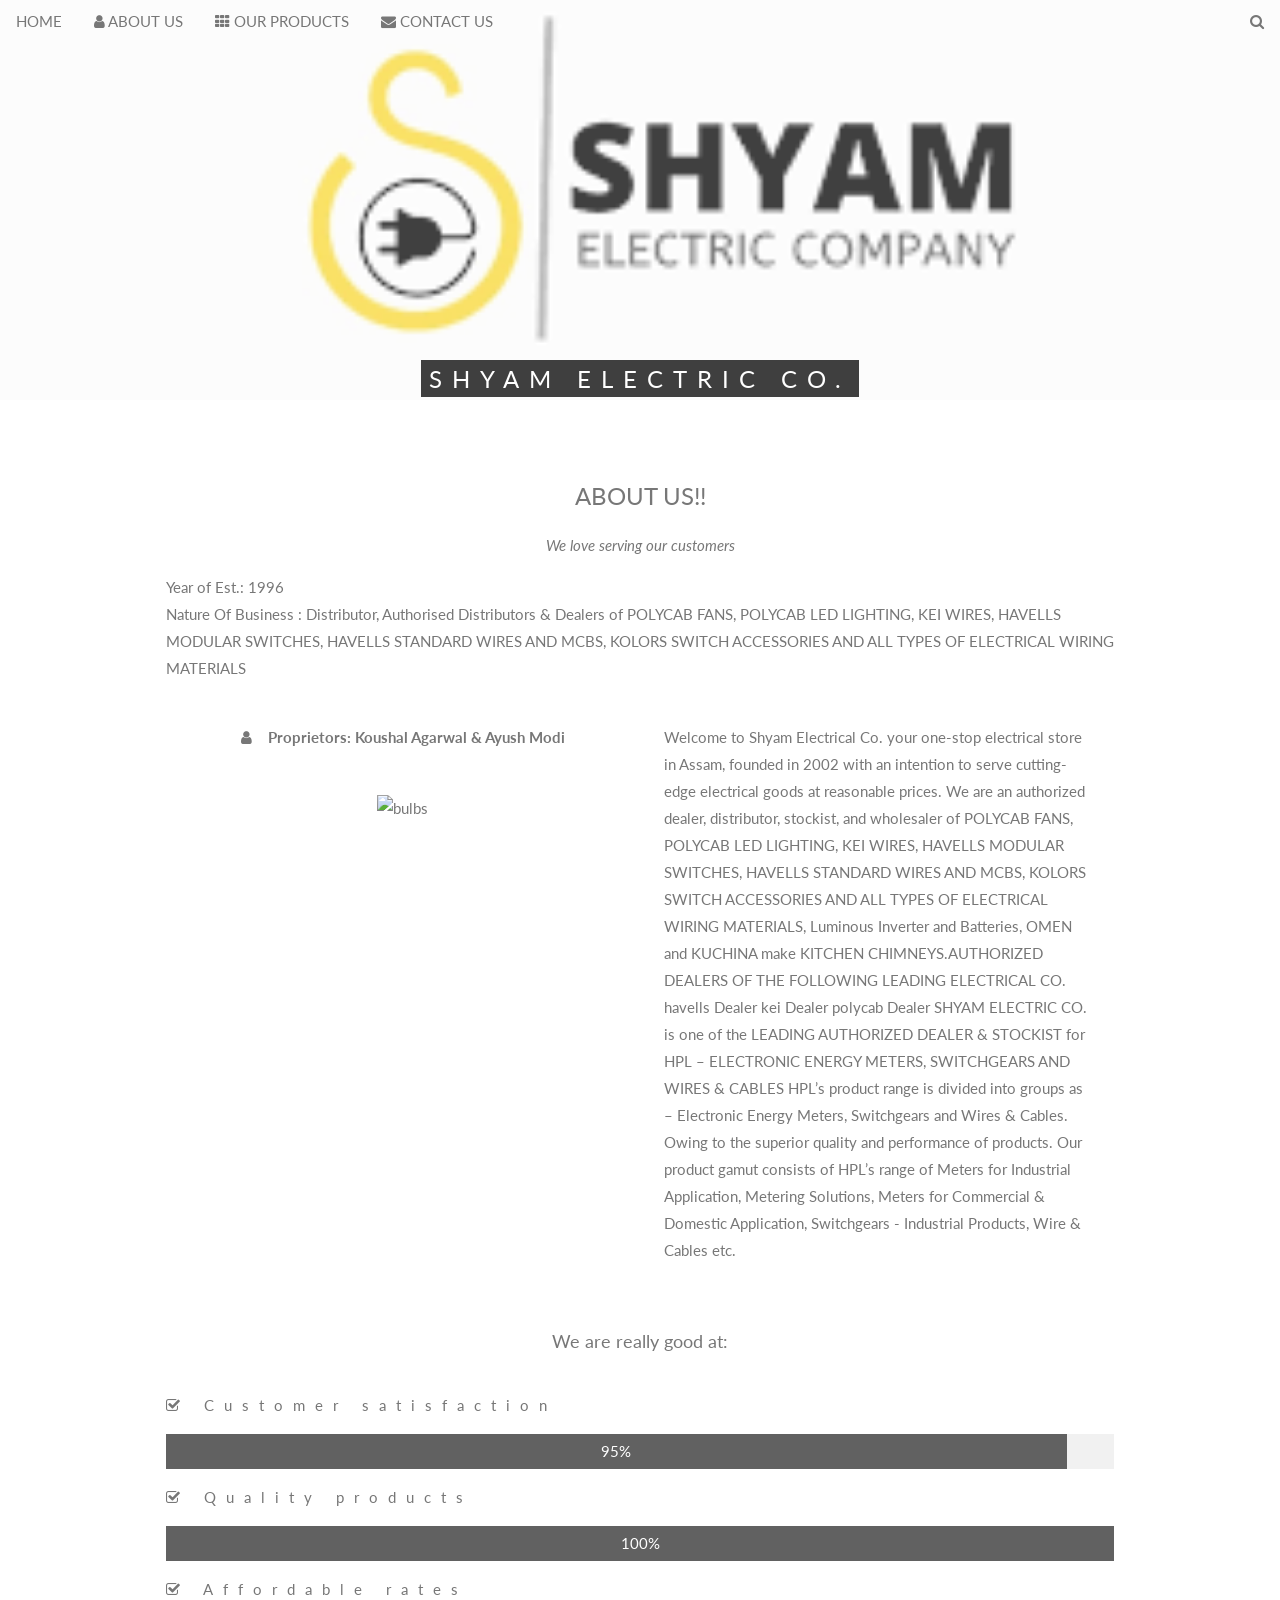
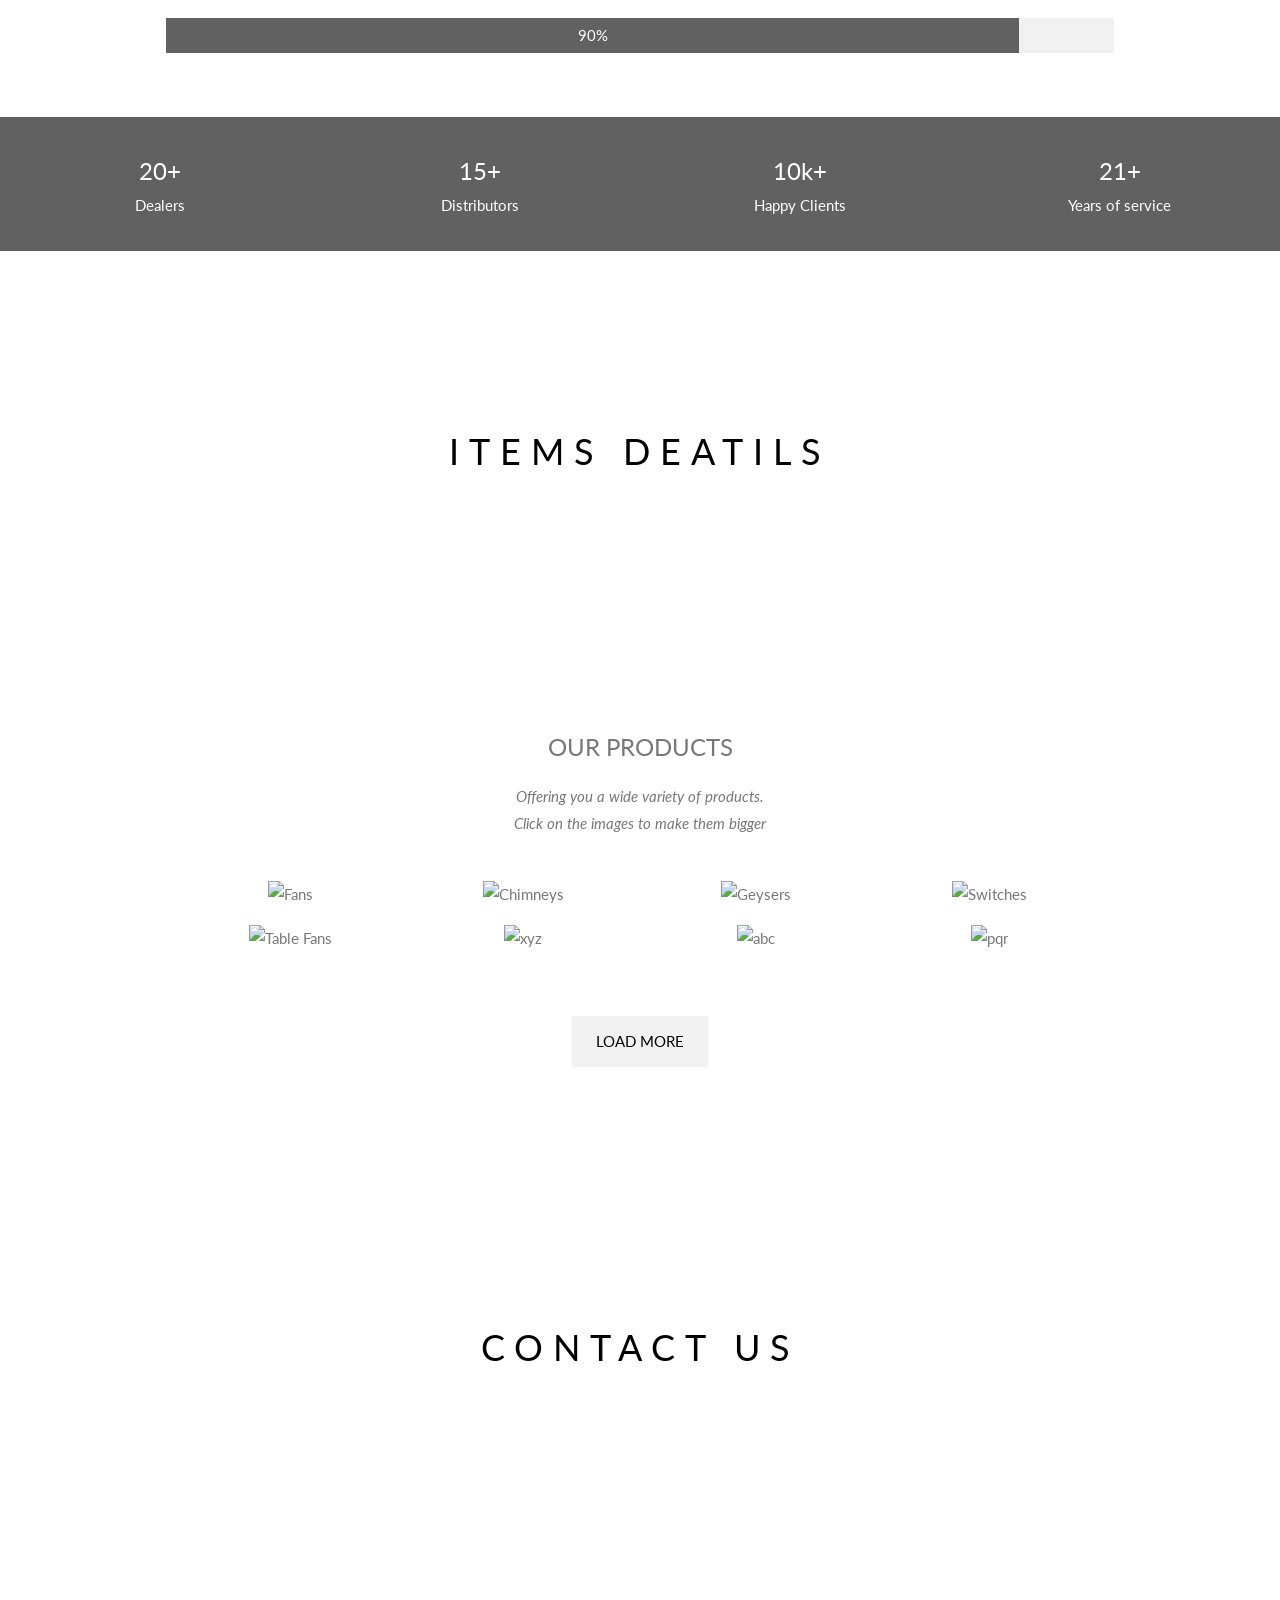
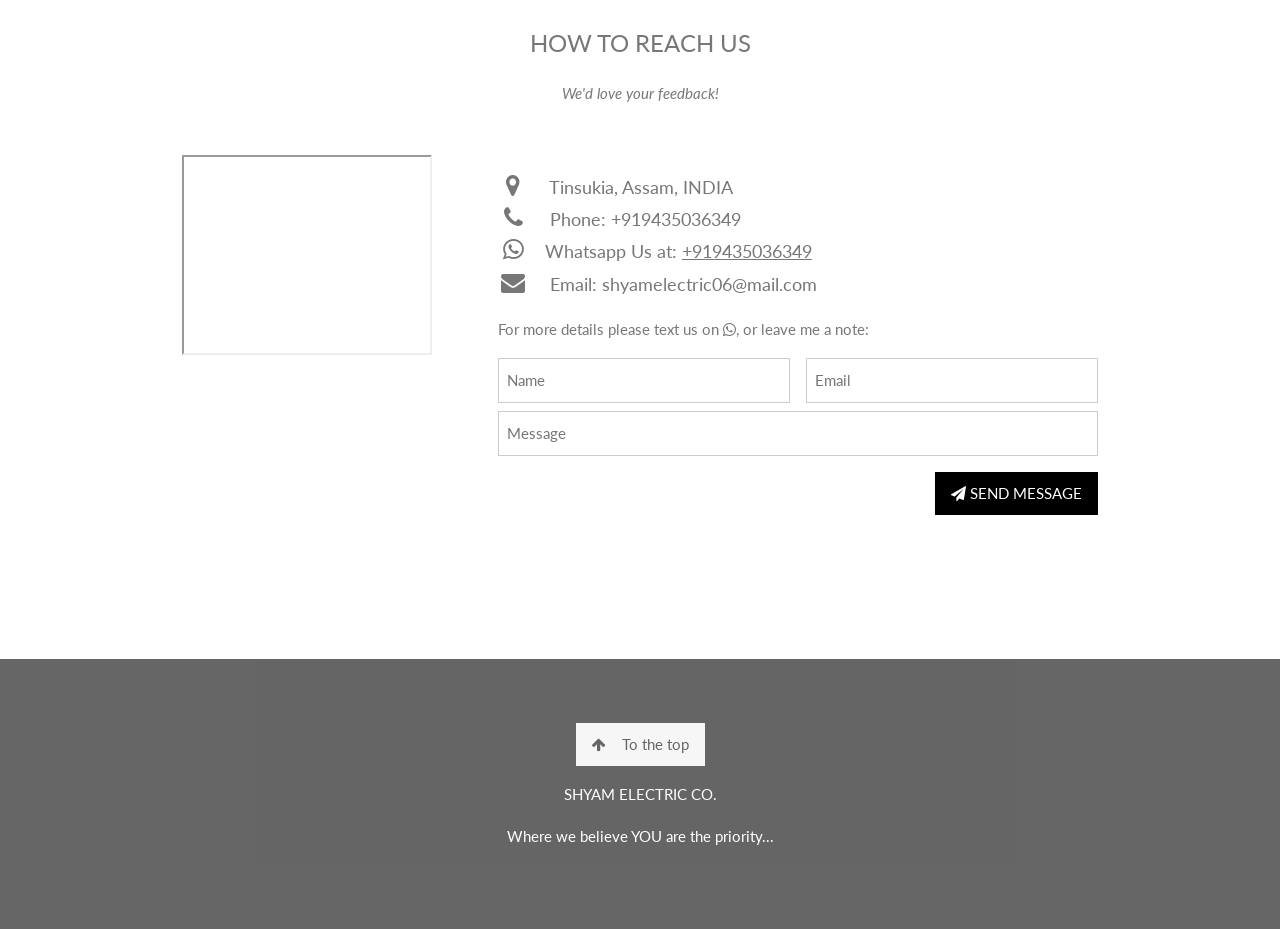
==== index.html @ befeb27e "Add files via upload" ====
<!DOCTYPE html>
<html>
<title>SHYAM ELECTRIC CO.</title>
<meta charset="UTF-8">
<meta name="viewport" content="width=device-width, initial-scale=1">
<link rel="stylesheet" href="https://www.w3schools.com/w3css/4/w3.css">
<link rel="stylesheet" href="https://fonts.googleapis.com/css?family=Lato">
<link rel="stylesheet" href="https://cdnjs.cloudflare.com/ajax/libs/font-awesome/4.7.0/css/font-awesome.min.css">
<style>
body,h1,h2,h3,h4,h5,h6 {font-family: "Lato", sans-serif;}
body, html {
  height: 100%;
  color: #777;
  line-height: 1.8;
}
.bgimg-1, .bgimg-2, .bgimg-3 {
  background-attachment: fixed;
  position: relative;
  background-position: center;
  background-repeat: no-repeat;
  background-size: cover;
}
.bgimg-1 {
  background-image: url('[data-uri]');
  min-height: 100%;
}
.bgimg-2 {
  background-image: url("https://images.unsplash.com/photo-1565608438257-fac3c27beb36?ixid=MnwxMjA3fDB8MHxzZWFyY2h8MXx8ZWxlY3RyaWNhbHxlbnwwfHwwfHw%3D&ixlib=rb-1.2.1&w=1000&q=80");
  min-height: 400px;
}
.bgimg-3 {
  background-image: url("https://image.shutterstock.com/image-illustration/hanging-contact-us-symbols-front-260nw-1037046826.jpg");
  min-height: 340px;
}

.w3-wide {letter-spacing: 10px;}
.w3-hover-opacity {cursor: pointer;}
@media only screen and (max-device-width: 1600px) {
  .bgimg-1, .bgimg-2, .bgimg-3 {
    background-attachment: scroll;
    min-height: 400px;
  }
}
</style>
<body>
<div class="w3-top">
  <div class="w3-bar" id="myNavbar">
    <a class="w3-bar-item w3-button w3-hover-black w3-hide-medium w3-hide-large w3-right" href="javascript:void(0);" onclick="toggleFunction()" title="Toggle Navigation Menu">
      <i class="fa fa-bars"></i>
    </a>
    <a href="#home" class="w3-bar-item w3-button">HOME</a>
    <a href="#about" class="w3-bar-item w3-button w3-hide-small"><i class="fa fa-user"></i> ABOUT US</a>
    <a href="#products" class="w3-bar-item w3-button w3-hide-small"><i class="fa fa-th"></i> OUR PRODUCTS</a>
    <a href="#contact" class="w3-bar-item w3-button w3-hide-small"><i class="fa fa-envelope"></i> CONTACT US</a>
    <a href="#" class="w3-bar-item w3-button w3-hide-small w3-right w3-hover-red">
      <i class="fa fa-search"></i>
    </a>
  </div>
  <div id="navDemo" class="w3-bar-block w3-white w3-hide w3-hide-large w3-hide-medium">
    <a href="#about" class="w3-bar-item w3-button" onclick="toggleFunction()">ABOUT US</a>
    <a href="#products" class="w3-bar-item w3-button" onclick="toggleFunction()">OUR PRODUCTS</a>
    <a href="#contact" class="w3-bar-item w3-button" onclick="toggleFunction()">CONTACT US</a>
    <a href="#" class="w3-bar-item w3-button">SEARCH</a>
  </div>
</div>
<div class="bgimg-1 w3-display-container w3-opacity-min" id="home">
  <div class="w3-display-bottommiddle" style="white-space:nowrap;">
    <span class="w3-center w3-padding-small w3-black w3-xlarge w3-wide w3-animate-opacity-min">SHYAM <span class="w3-hide-small">ELECTRIC</span> CO.</span>
  </div>
</div>
<div class="w3-content w3-container w3-padding-64" id="about">
  <h3 class="w3-center">ABOUT US!!</h3>
  <p class="w3-center"><em>We love serving our customers</em></p>
  <p>Year of Est.: 1996 <br>
    Nature Of Business : Distributor, Authorised Distributors & Dealers of POLYCAB FANS, POLYCAB LED LIGHTING, KEI WIRES, HAVELLS MODULAR SWITCHES, HAVELLS STANDARD WIRES AND MCBS, KOLORS SWITCH ACCESSORIES AND ALL TYPES OF ELECTRICAL WIRING MATERIALS</p>
  <div class="w3-row">
    <div class="w3-col m6 w3-center w3-padding-large">
      <p><b><i class="fa fa-user w3-margin-right"></i>Proprietors: Koushal Agarwal & Ayush Modi </b></p><br>
      <img src="https://encrypted-tbn0.gstatic.com/images?q=tbn:ANd9GcTPPpV6EBsn5qz2nNTHXi334weFw_Hl6v4jhw&usqp=CAU" class="" alt="bulbs" width="250" height="200">
    </div>
    <div class="w3-col m6 w3-hide-small w3-padding-large">
      <p>Welcome to Shyam Electrical Co. your one-stop electrical store in Assam, founded in 2002 with an intention to serve cutting-edge electrical goods at reasonable prices.

        We are an authorized dealer, distributor, stockist, and wholesaler of POLYCAB FANS, POLYCAB LED LIGHTING, KEI WIRES, HAVELLS MODULAR SWITCHES, HAVELLS STANDARD WIRES AND MCBS, KOLORS SWITCH ACCESSORIES AND ALL TYPES OF ELECTRICAL WIRING MATERIALS, Luminous Inverter and Batteries, OMEN and KUCHINA make KITCHEN CHIMNEYS.AUTHORIZED DEALERS OF THE FOLLOWING LEADING ELECTRICAL CO.

        havells Dealer
        
        kei Dealer
        
        polycab Dealer
        
        
        SHYAM ELECTRIC CO. is one of the LEADING AUTHORIZED DEALER & STOCKIST for HPL – ELECTRONIC ENERGY METERS, SWITCHGEARS AND WIRES & CABLES
        
        HPL’s product range is divided into groups as – Electronic Energy Meters, Switchgears and Wires & Cables. Owing to the superior quality and performance of products.
        
        Our product gamut consists of HPL’s range of Meters for Industrial Application, Metering Solutions, Meters for Commercial & Domestic Application, Switchgears - Industrial Products, Wire & Cables etc.
        </p>
    </div>
  </div>
  <p class="w3-large w3-center w3-padding-16">We are really good at:</p>
  <p class="w3-wide"><i class="fa fa-check-square-o" aria-hidden="true"></i>
</i>Customer satisfaction</p>
  <div class="w3-light-grey">
    <div class="w3-container w3-padding-small w3-dark-grey w3-center" style="width:95%">95%</div>
  </div>
  <p class="w3-wide"><i class="fa fa-check-square-o" aria-hidden="true"></i>
</i>Quality products</p>
  <div class="w3-light-grey">
    <div class="w3-container w3-padding-small w3-dark-grey w3-center" style="width:100%">100%</div>
  </div>
  <p class="w3-wide"><i class="fa fa-check-square-o" aria-hidden="true"></i>
</i>Affordable rates</p>
  <div class="w3-light-grey">
    <div class="w3-container w3-padding-small w3-dark-grey w3-center" style="width:90%">90%</div>
  </div>
</div>

<div class="w3-row w3-center w3-dark-grey w3-padding-16">
  <div class="w3-quarter w3-section">
    <span class="w3-xlarge">20+</span><br>
    Dealers
  </div>
  <div class="w3-quarter w3-section">
    <span class="w3-xlarge">15+</span><br>
    Distributors 
  </div>
  <div class="w3-quarter w3-section">
    <span class="w3-xlarge">10k+</span><br>
    Happy Clients
  </div>
  <div class="w3-quarter w3-section">
    <span class="w3-xlarge">21+</span><br>
    Years of service
  </div>
</div>
<div class="bgimg-2 w3-display-container w3-opacity-mid">
  <div class="w3-display-middle">
    <span class="w3-xxlarge w3-text-black w3-wide">ITEMS DEATILS</span>
  </div>
</div>
<div class="w3-content w3-container w3-padding-64" id="products">
  <h3 class="w3-center">OUR PRODUCTS</h3>
  <p class="w3-center"><em>Offering you a wide variety of products.<br> Click on the images to make them bigger</em></p><br>
  <div class="w3-row-padding w3-center">
    <div class="w3-col m3">
      <img src="https://encrypted-tbn0.gstatic.com/images?q=tbn:ANd9GcRY52bhhrk-qa2BNfVFDT6oXDWtzHg2pChhDQ&usqp=CAU" style="width:100%" onclick="onClick(this)" class="w3-hover-opacity" alt="Fans">
    </div>

    <div class="w3-col m3">
      <img src="https://encrypted-tbn0.gstatic.com/images?q=tbn:ANd9GcRlfVXg8ahyjmf1HGskr_aHNqtaO30OQqE49g&usqp=CAU" style="width:100%" onclick="onClick(this)" class="w3-hover-opacity" alt="Chimneys">
    </div>

    <div class="w3-col m3">
      <img src="https://encrypted-tbn0.gstatic.com/images?q=tbn:ANd9GcRAQOJc-3lRHmbbtXhoTbfoN5j3acWJZ8tJiw&usqp=CAU" style="width:100%" onclick="onClick(this)" class="w3-hover-opacity" alt="Geysers">
    </div>

    <div class="w3-col m3">
      <img src="https://5.imimg.com/data5/TE/ZQ/KC/SELLER-14315714/legrand-electrical-switches-500x500.jpeg" style="width:100%" onclick="onClick(this)" class="w3-hover-opacity" alt="Switches">
    </div>
  </div>

  <div class="w3-row-padding w3-center w3-section">
    <div class="w3-col m3">
      <img src="https://encrypted-tbn0.gstatic.com/images?q=tbn:ANd9GcRBCtmZaLkmZ_3lFdeVMcneUEL8QsPPJ8vpWg&usqp=CAU" style="width:100%" onclick="onClick(this)" class="w3-hover-opacity" alt="Table Fans">
    </div>

    <div class="w3-col m3">
      <img src="/w3images/p6.jpg" style="width:100%" onclick="onClick(this)" class="w3-hover-opacity" alt="xyz">
    </div>

    <div class="w3-col m3">
      <img src="/w3images/p7.jpg" style="width:100%" onclick="onClick(this)" class="w3-hover-opacity" alt="abc">
    </div>

    <div class="w3-col m3">
      <img src="/w3images/p8.jpg" style="width:100%" onclick="onClick(this)" class="w3-hover-opacity" alt="pqr">
    </div>
    <button class="w3-button w3-padding-large w3-light-grey" style="margin-top:64px">LOAD MORE</button>
  </div>
</div>
<div id="modal01" class="w3-modal w3-black" onclick="this.style.display='none'">
  <span class="w3-button w3-large w3-black w3-display-topright" title="Close Modal Image"><i class="fa fa-remove"></i></span>
  <div class="w3-modal-content w3-animate-zoom w3-center w3-transparent w3-padding-64">
    <img id="img01" class="w3-image">
    <p id="caption" class="w3-opacity w3-large"></p>
  </div>
</div>
<div class="bgimg-3 w3-display-container w3-opacity-mid">
  <div class="w3-display-middle">
     <span class="w3-xxlarge w3-text-black w3-wide">CONTACT US</span>
  </div>
</div>
<div class="w3-content w3-container w3-padding-64" id="contact">
  <h3 class="w3-center">HOW TO REACH US</h3>
  <p class="w3-center"><em>We'd love your feedback!</em></p>

  <div class="w3-row w3-padding-32 w3-section">
    <div class="w3-col m4 w3-container">
      <iframe src="https://www.google.com/maps/embed?pb=!1m18!1m12!1m3!1d3539.35476093866!2d95.36432459999996!3d27.48934040000002!2m3!1f0!2f0!3f0!3m2!1i1024!2i768!4f13.1!3m3!1m2!1s0x373f6ae313cdd3f5%3A0x44c67e8b042eb4bb!2sM%2FS%20Shyam%20Electric%20Co!5e0!3m2!1sen!2sin!4v1628782122997!5m2!1sen!2sin" width="250" height="200" style="border:200;" allowfullscreen="" loading="lazy"></iframe>
    </div>
    <div class="w3-col m8 w3-panel">
      <div class="w3-large w3-margin-bottom">
        <i class="fa fa-map-marker fa-fw w3-hover-text-black w3-xlarge w3-margin-right"></i> Tinsukia, Assam, INDIA<br>
        <i class="fa fa-phone fa-fw w3-hover-text-black w3-xlarge w3-margin-right"></i> Phone: +919435036349<br>
        <i class="fa fa-whatsapp fa-fw w3-hover-text-black w3-xlarge w3-margin-right"></i>Whatsapp Us at: <a href = "https://wa.me/9435036349" >+919435036349 </a><br>
        <i class="fa fa-envelope fa-fw w3-hover-text-black w3-xlarge w3-margin-right"></i> Email: shyamelectric06@mail.com<br>
      </div>
      <p>For more details please text us on <i class="fa fa-whatsapp" aria-hidden="true"></i>, or leave me a note:</p>
      <form action="/action_page.php" target="_blank">
        <div class="w3-row-padding" style="margin:0 -16px 8px -16px">
          <div class="w3-half">
            <input class="w3-input w3-border" type="text" placeholder="Name" required name="Name">
          </div>
          <div class="w3-half">
            <input class="w3-input w3-border" type="text" placeholder="Email" required name="Email">
          </div>
        </div>
        <input class="w3-input w3-border" type="text" placeholder="Message" required name="Message">
        <button class="w3-button w3-black w3-right w3-section" type="submit">
          <i class="fa fa-paper-plane"></i> SEND MESSAGE
        </button>
      </form>
    </div>
  </div>
</div>
<footer class="w3-center w3-black w3-padding-64 w3-opacity w3-hover-opacity-off">
  <a href="#home" class="w3-button w3-light-grey"><i class="fa fa-arrow-up w3-margin-right"></i>To the top</a>
  <p>SHYAM ELECTRIC CO.</p>
  <p>Where we believe YOU are the priority...</a></p>
</footer>
 
<script>
function onClick(element) {
  document.getElementById("img01").src = element.src;
  document.getElementById("modal01").style.display = "block";
  var captionText = document.getElementById("caption");
  captionText.innerHTML = element.alt;
}
window.onscroll = function() {myFunction()};
function myFunction() {
    var navbar = document.getElementById("myNavbar");
    if (document.body.scrollTop > 100 || document.documentElement.scrollTop > 100) {
        navbar.className = "w3-bar" + " w3-card" + " w3-animate-top" + " w3-white";
    } else {
        navbar.className = navbar.className.replace(" w3-card w3-animate-top w3-white", "");
    }
}
function toggleFunction() {
    var x = document.getElementById("navDemo");
    if (x.className.indexOf("w3-show") == -1) {
        x.className += " w3-show";
    } else {
        x.className = x.className.replace(" w3-show", "");
    }
}
</script>

</body>
</html>
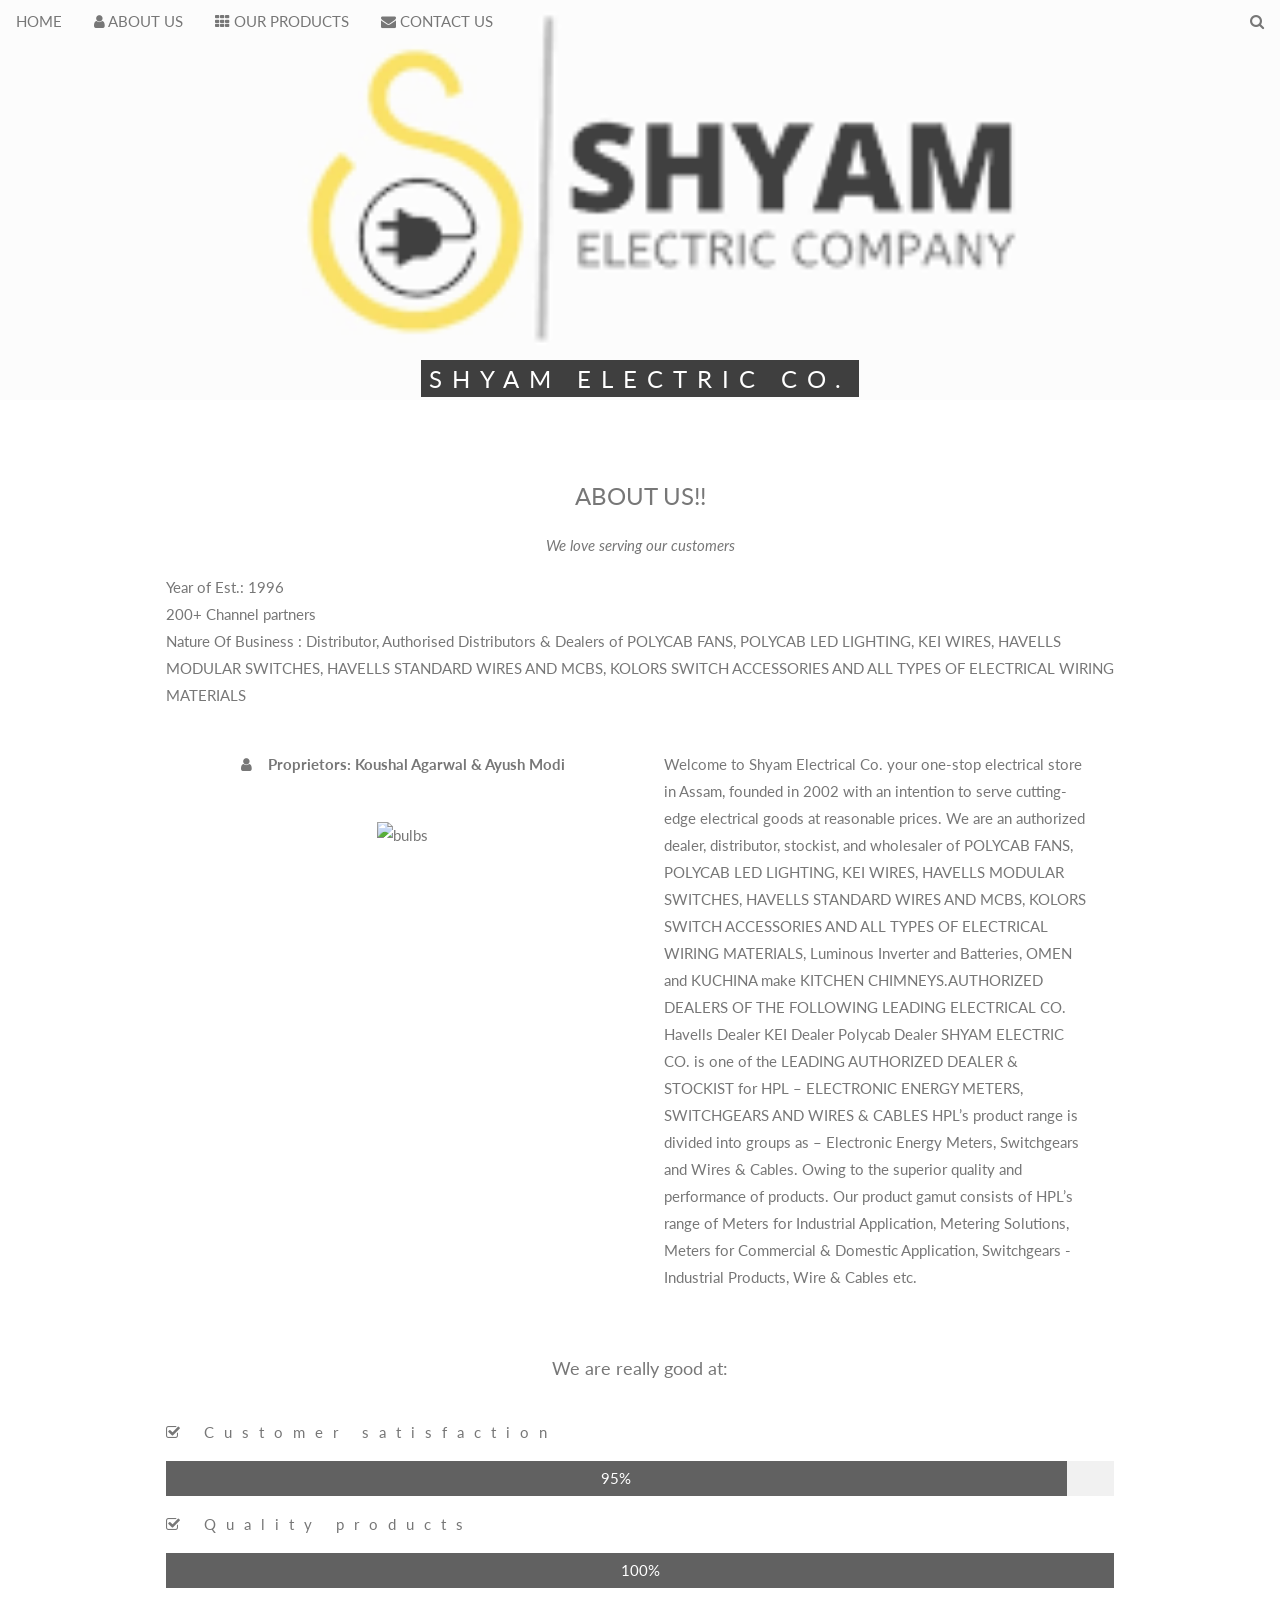
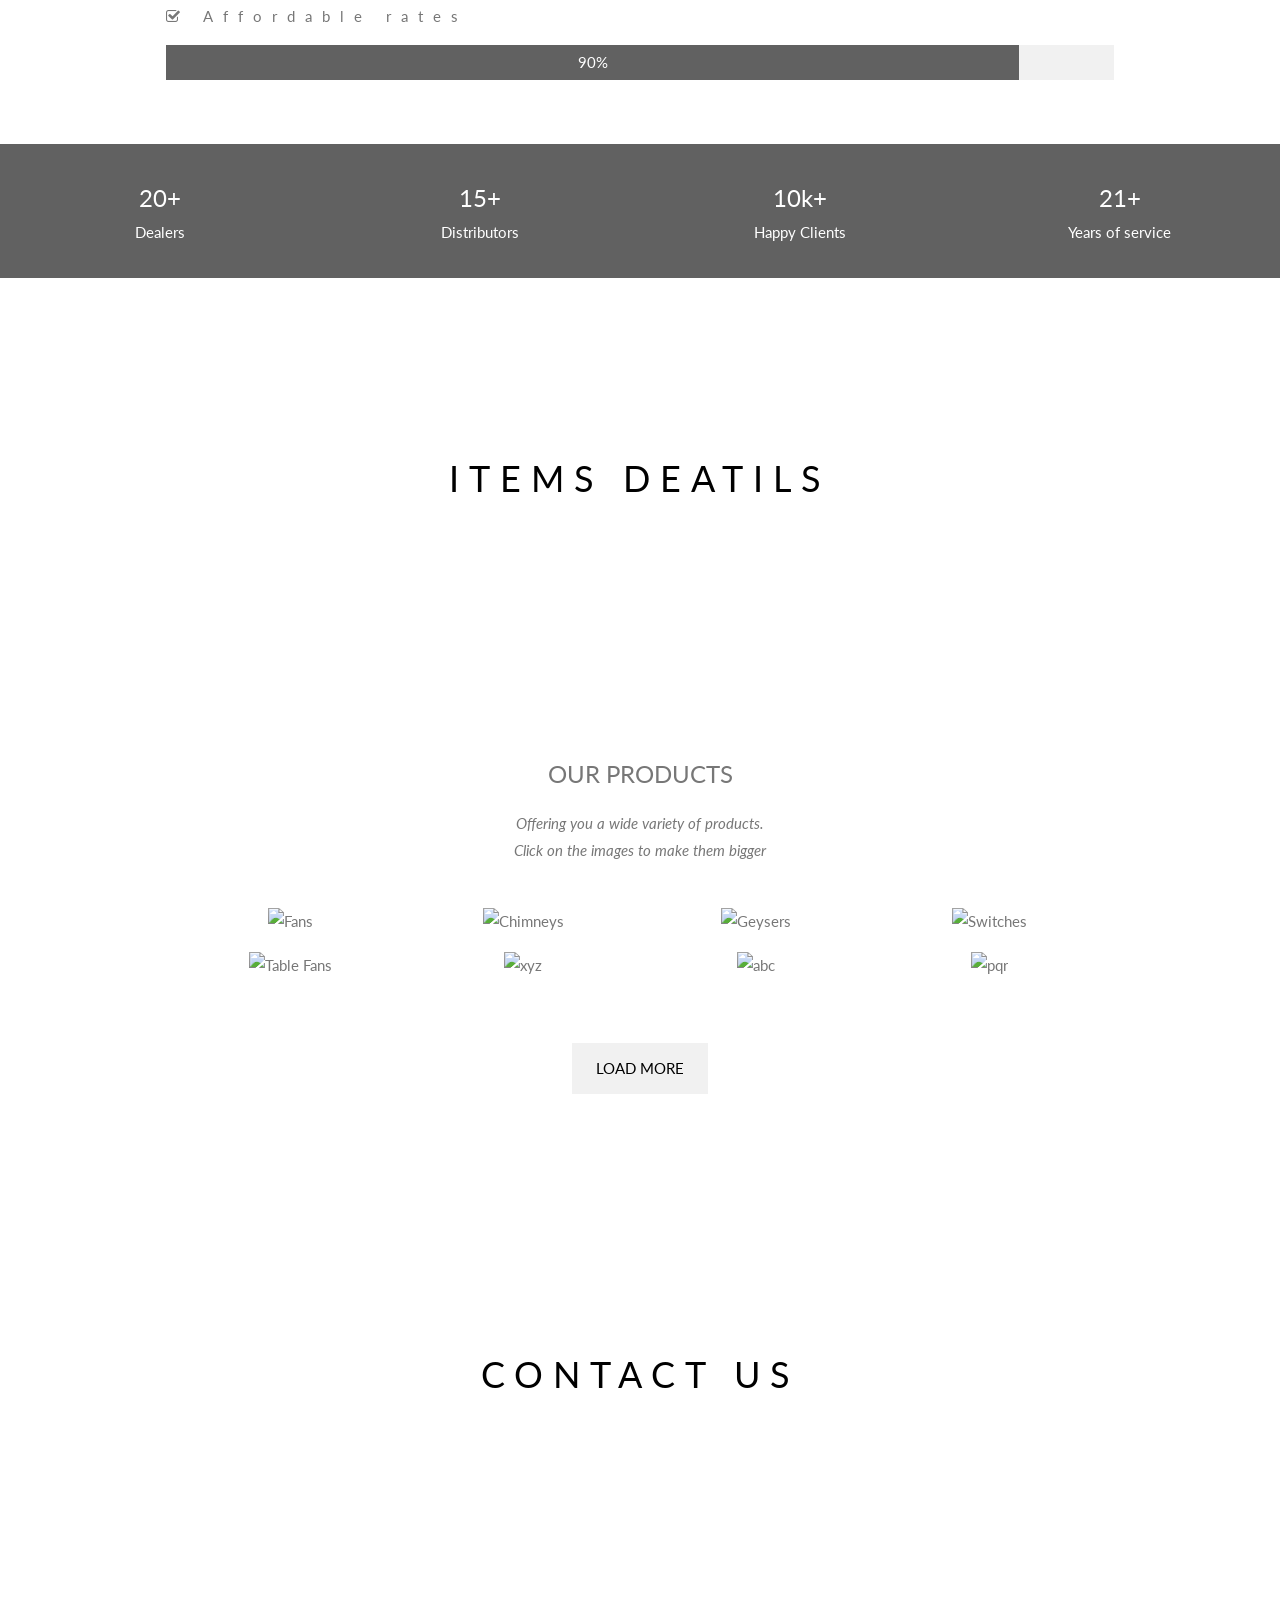
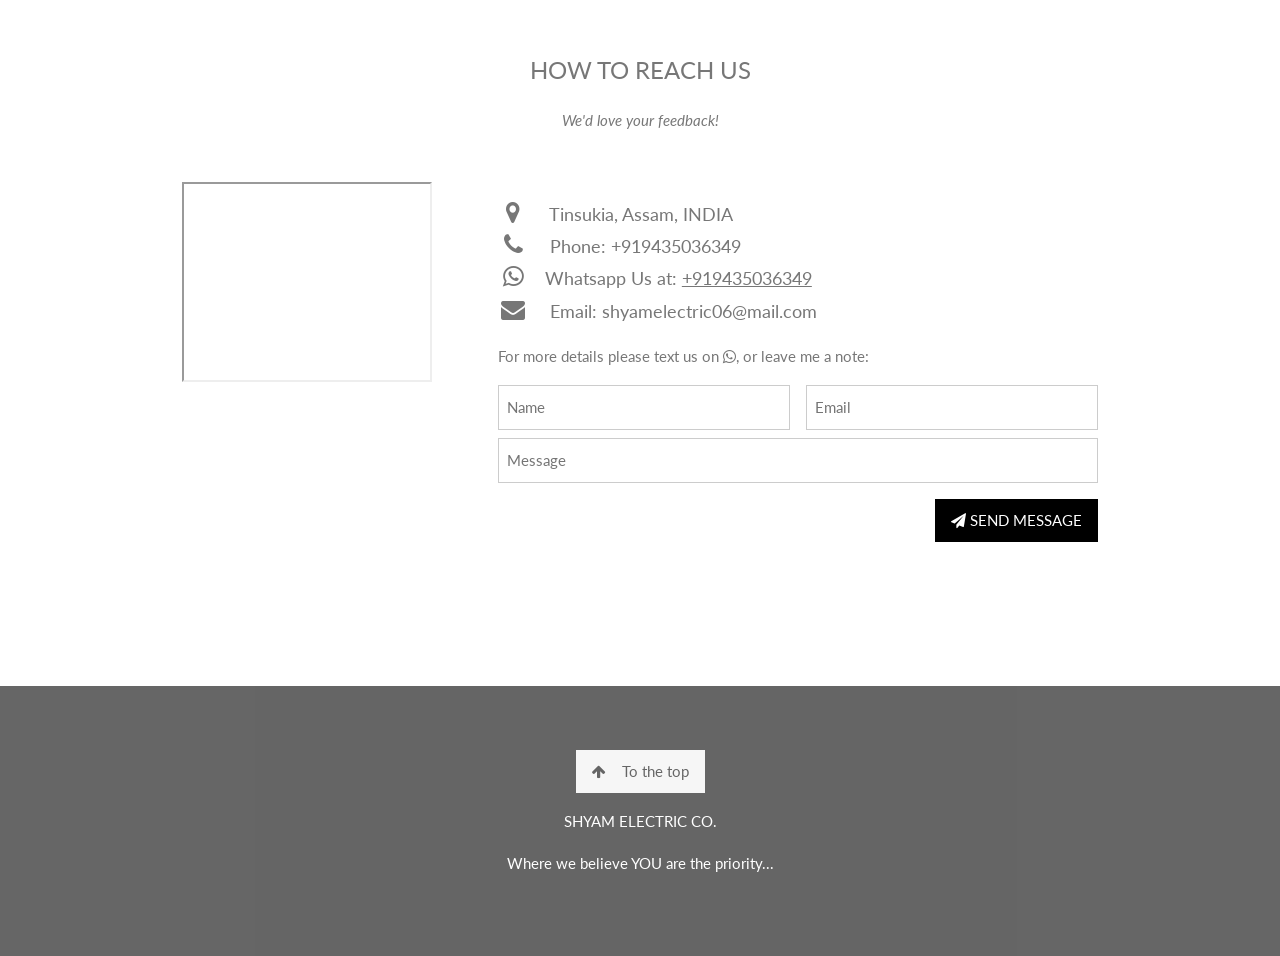
==== commit 8f4dbd9d: "Update index.html" ====
--- a/index.html
+++ b/index.html
@@ -72,6 +72,7 @@
   <h3 class="w3-center">ABOUT US!!</h3>
   <p class="w3-center"><em>We love serving our customers</em></p>
   <p>Year of Est.: 1996 <br>
+    200+ Channel partners <br>
     Nature Of Business : Distributor, Authorised Distributors & Dealers of POLYCAB FANS, POLYCAB LED LIGHTING, KEI WIRES, HAVELLS MODULAR SWITCHES, HAVELLS STANDARD WIRES AND MCBS, KOLORS SWITCH ACCESSORIES AND ALL TYPES OF ELECTRICAL WIRING MATERIALS</p>
   <div class="w3-row">
     <div class="w3-col m6 w3-center w3-padding-large">
@@ -83,11 +84,11 @@
 
         We are an authorized dealer, distributor, stockist, and wholesaler of POLYCAB FANS, POLYCAB LED LIGHTING, KEI WIRES, HAVELLS MODULAR SWITCHES, HAVELLS STANDARD WIRES AND MCBS, KOLORS SWITCH ACCESSORIES AND ALL TYPES OF ELECTRICAL WIRING MATERIALS, Luminous Inverter and Batteries, OMEN and KUCHINA make KITCHEN CHIMNEYS.AUTHORIZED DEALERS OF THE FOLLOWING LEADING ELECTRICAL CO.
 
-        havells Dealer
-        
-        kei Dealer
-        
-        polycab Dealer
+        Havells Dealer
+        
+        KEI Dealer
+        
+        Polycab Dealer
         
         
         SHYAM ELECTRIC CO. is one of the LEADING AUTHORIZED DEALER & STOCKIST for HPL – ELECTRONIC ENERGY METERS, SWITCHGEARS AND WIRES & CABLES
@@ -257,4 +258,4 @@
 </script>
 
 </body>
-</html>+</html>
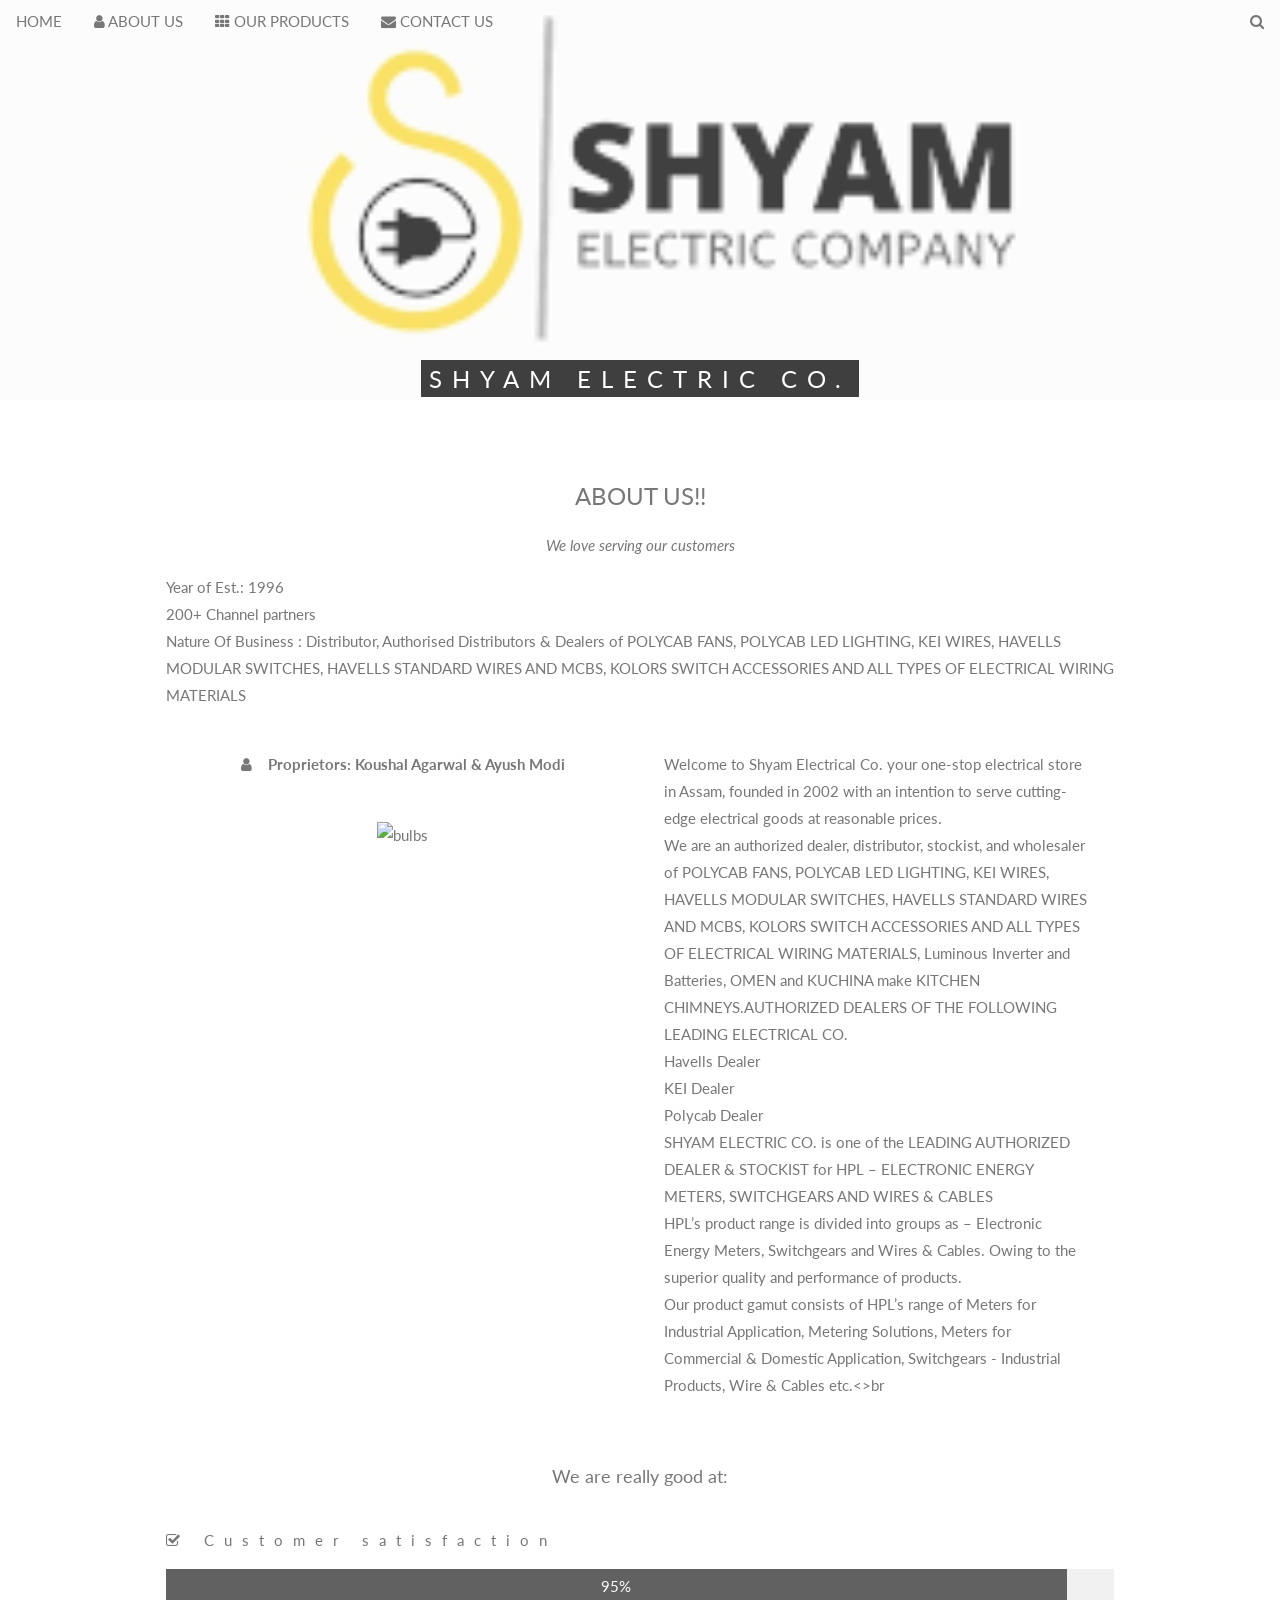
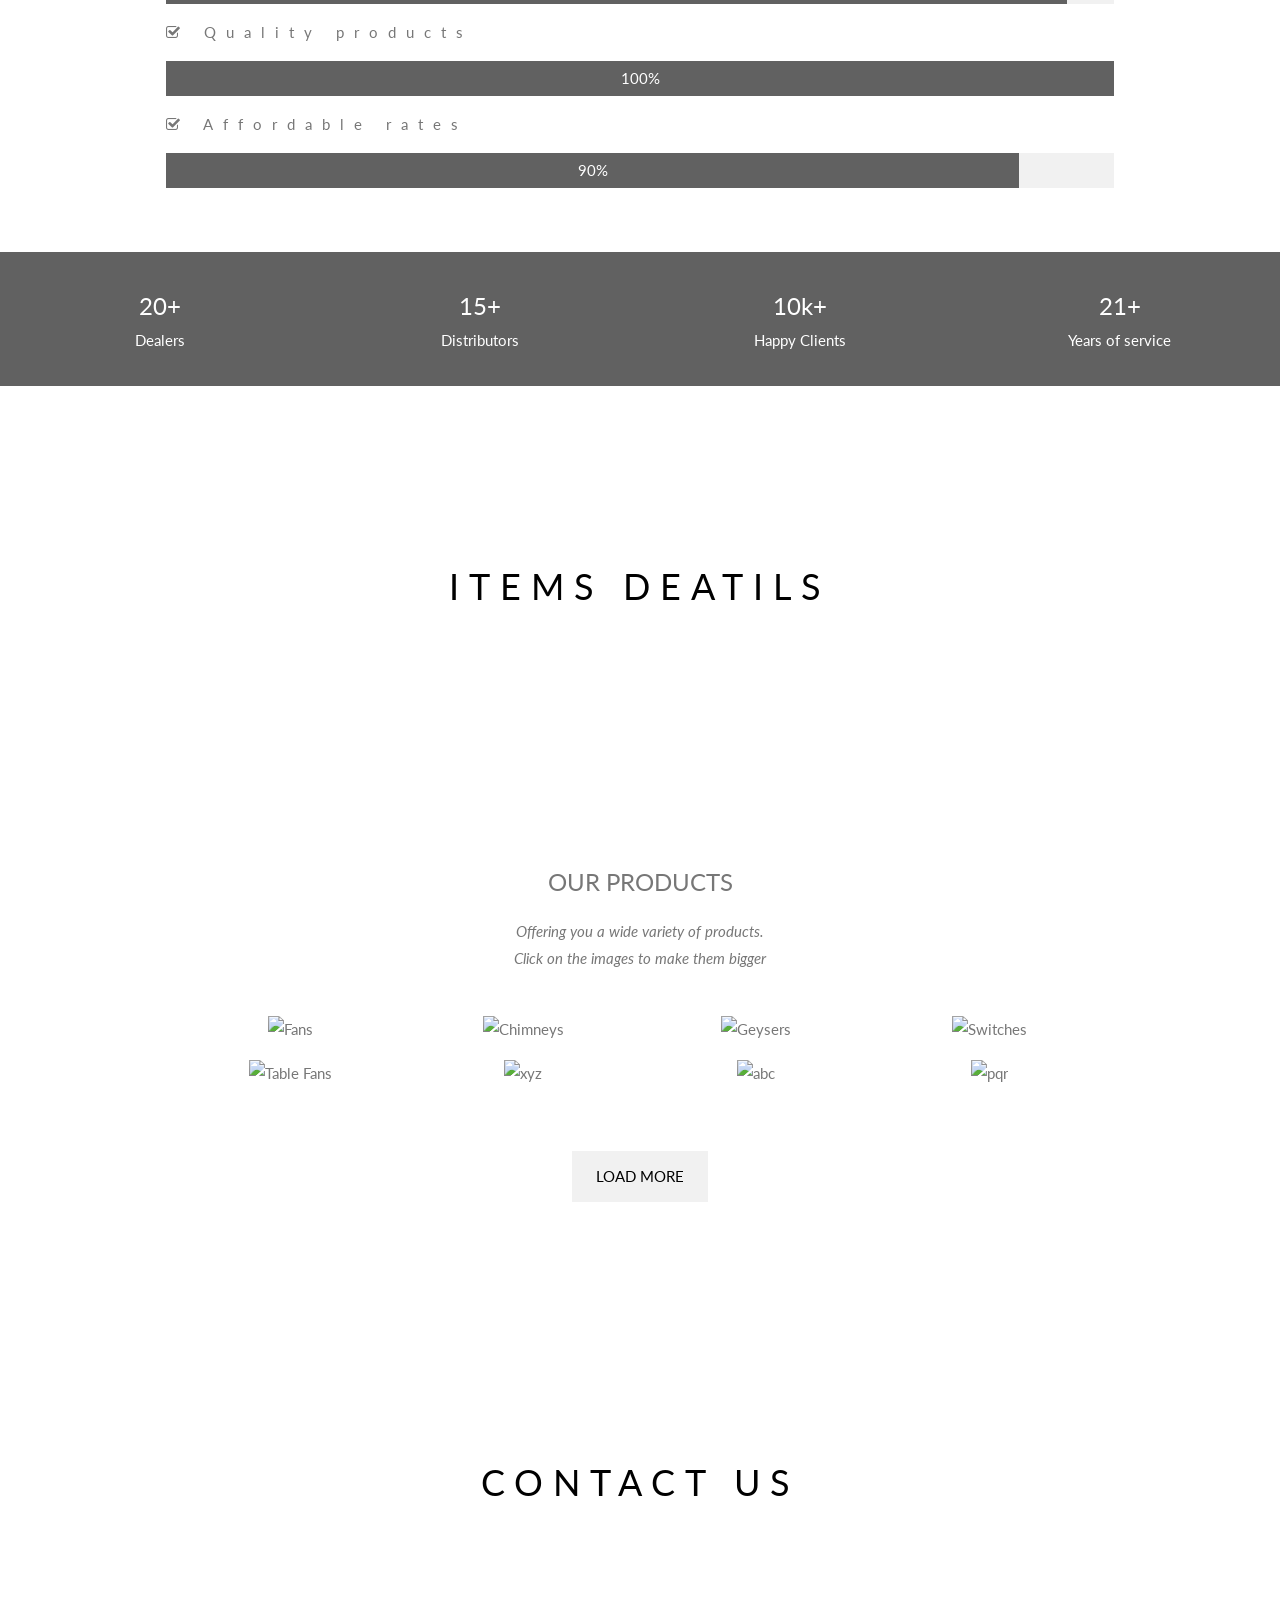
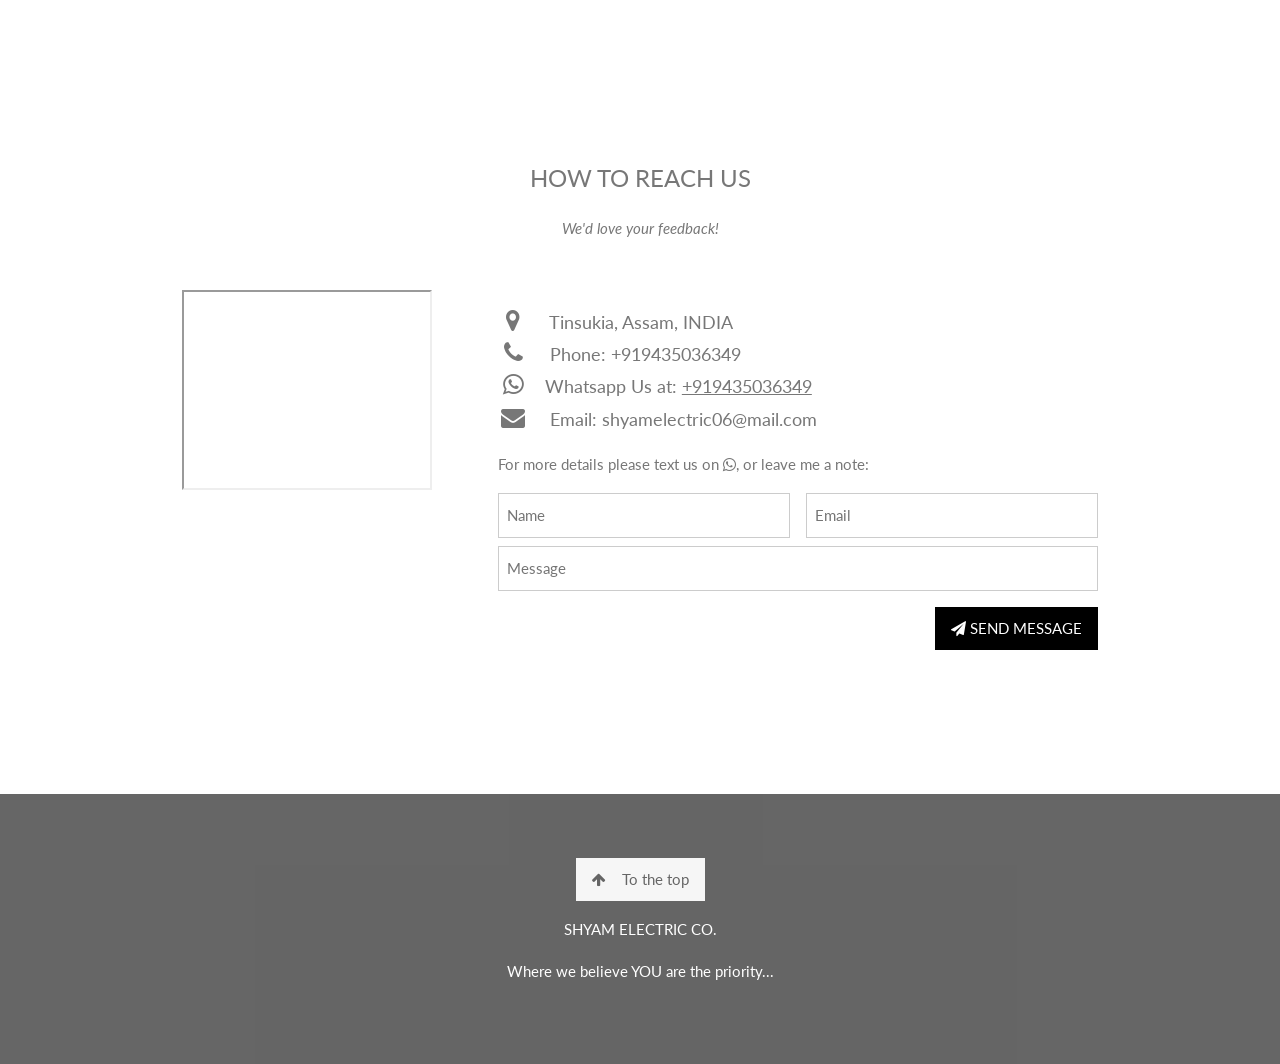
==== commit 17eb8e1e: "Update index.html" ====
--- a/index.html
+++ b/index.html
@@ -80,22 +80,22 @@
       <img src="https://encrypted-tbn0.gstatic.com/images?q=tbn:ANd9GcTPPpV6EBsn5qz2nNTHXi334weFw_Hl6v4jhw&usqp=CAU" class="" alt="bulbs" width="250" height="200">
     </div>
     <div class="w3-col m6 w3-hide-small w3-padding-large">
-      <p>Welcome to Shyam Electrical Co. your one-stop electrical store in Assam, founded in 2002 with an intention to serve cutting-edge electrical goods at reasonable prices.
-
-        We are an authorized dealer, distributor, stockist, and wholesaler of POLYCAB FANS, POLYCAB LED LIGHTING, KEI WIRES, HAVELLS MODULAR SWITCHES, HAVELLS STANDARD WIRES AND MCBS, KOLORS SWITCH ACCESSORIES AND ALL TYPES OF ELECTRICAL WIRING MATERIALS, Luminous Inverter and Batteries, OMEN and KUCHINA make KITCHEN CHIMNEYS.AUTHORIZED DEALERS OF THE FOLLOWING LEADING ELECTRICAL CO.
-
-        Havells Dealer
-        
-        KEI Dealer
-        
-        Polycab Dealer
-        
-        
-        SHYAM ELECTRIC CO. is one of the LEADING AUTHORIZED DEALER & STOCKIST for HPL – ELECTRONIC ENERGY METERS, SWITCHGEARS AND WIRES & CABLES
-        
-        HPL’s product range is divided into groups as – Electronic Energy Meters, Switchgears and Wires & Cables. Owing to the superior quality and performance of products.
-        
-        Our product gamut consists of HPL’s range of Meters for Industrial Application, Metering Solutions, Meters for Commercial & Domestic Application, Switchgears - Industrial Products, Wire & Cables etc.
+      <p>Welcome to Shyam Electrical Co. your one-stop electrical store in Assam, founded in 2002 with an intention to serve cutting-edge electrical goods at reasonable prices. <br>
+
+        We are an authorized dealer, distributor, stockist, and wholesaler of POLYCAB FANS, POLYCAB LED LIGHTING, KEI WIRES, HAVELLS MODULAR SWITCHES, HAVELLS STANDARD WIRES AND MCBS, KOLORS SWITCH ACCESSORIES AND ALL TYPES OF ELECTRICAL WIRING MATERIALS, Luminous Inverter and Batteries, OMEN and KUCHINA make KITCHEN CHIMNEYS.AUTHORIZED DEALERS OF THE FOLLOWING LEADING ELECTRICAL CO.<br>
+
+        Havells Dealer<br>
+        
+        KEI Dealer<br>
+        
+        Polycab Dealer<br>
+        
+        
+        SHYAM ELECTRIC CO. is one of the LEADING AUTHORIZED DEALER & STOCKIST for HPL – ELECTRONIC ENERGY METERS, SWITCHGEARS AND WIRES & CABLES <br>
+        
+        HPL’s product range is divided into groups as – Electronic Energy Meters, Switchgears and Wires & Cables. Owing to the superior quality and performance of products.<br>
+        
+        Our product gamut consists of HPL’s range of Meters for Industrial Application, Metering Solutions, Meters for Commercial & Domestic Application, Switchgears - Industrial Products, Wire & Cables etc.<>br
         </p>
     </div>
   </div>
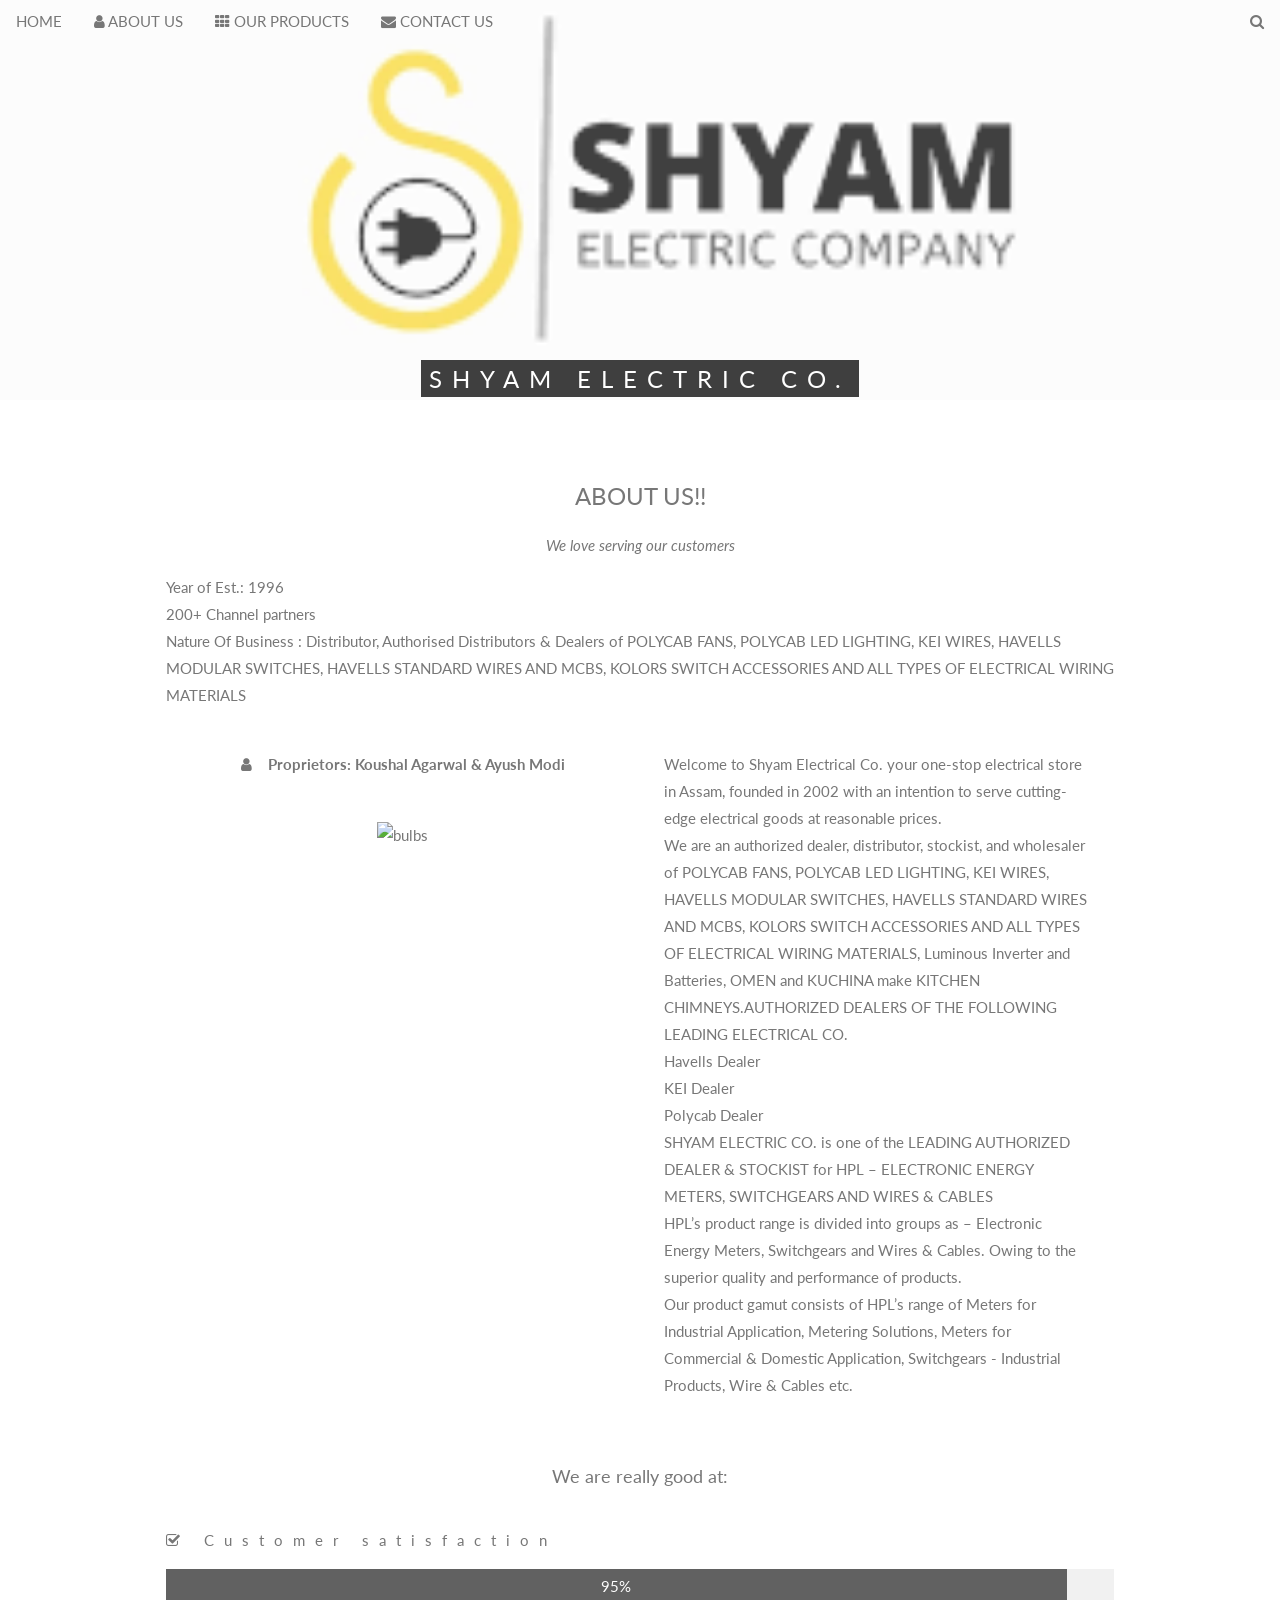
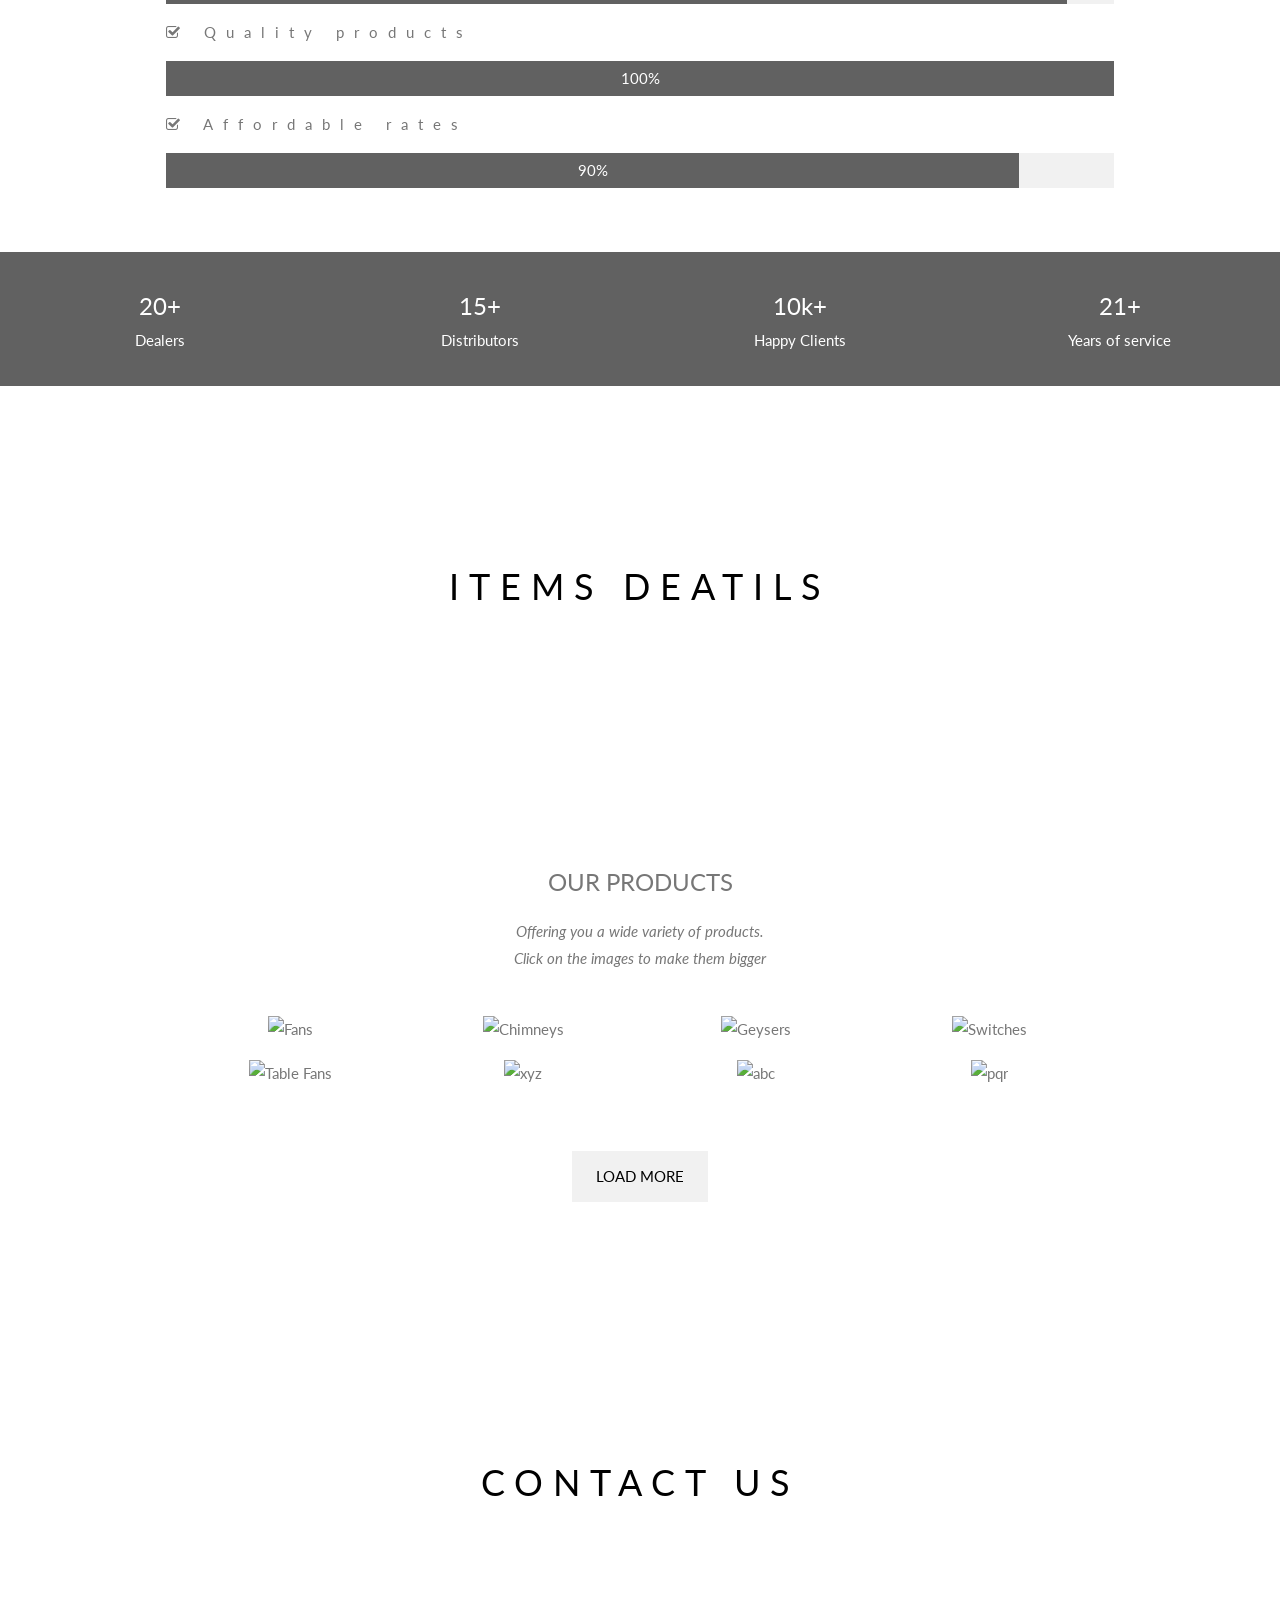
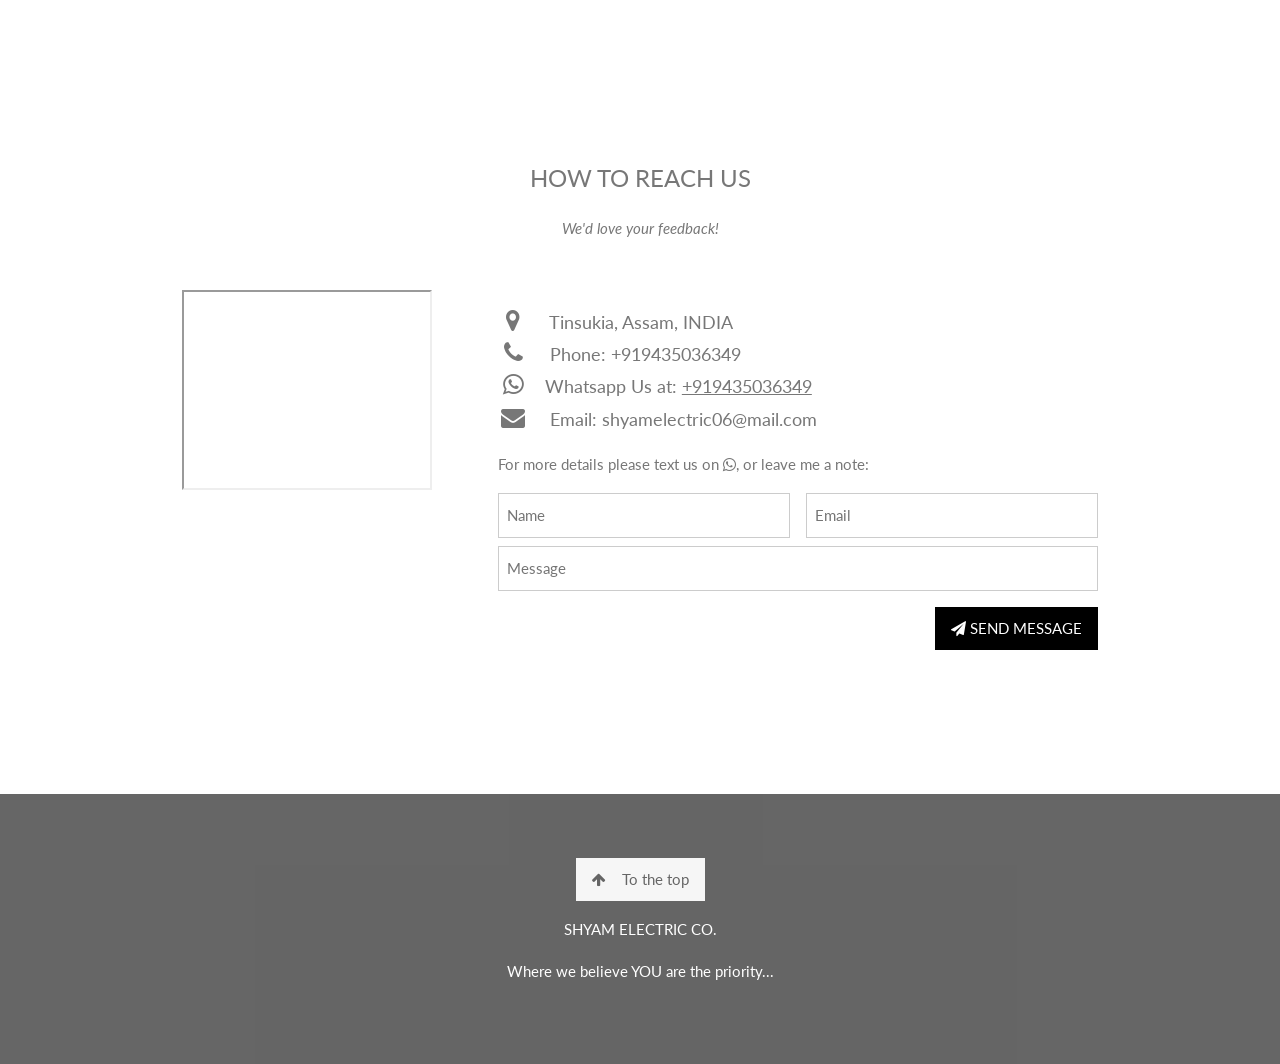
==== commit 9a6fc6bc: "Update index.html" ====
--- a/index.html
+++ b/index.html
@@ -95,7 +95,7 @@
         
         HPL’s product range is divided into groups as – Electronic Energy Meters, Switchgears and Wires & Cables. Owing to the superior quality and performance of products.<br>
         
-        Our product gamut consists of HPL’s range of Meters for Industrial Application, Metering Solutions, Meters for Commercial & Domestic Application, Switchgears - Industrial Products, Wire & Cables etc.<>br
+        Our product gamut consists of HPL’s range of Meters for Industrial Application, Metering Solutions, Meters for Commercial & Domestic Application, Switchgears - Industrial Products, Wire & Cables etc.<br>
         </p>
     </div>
   </div>
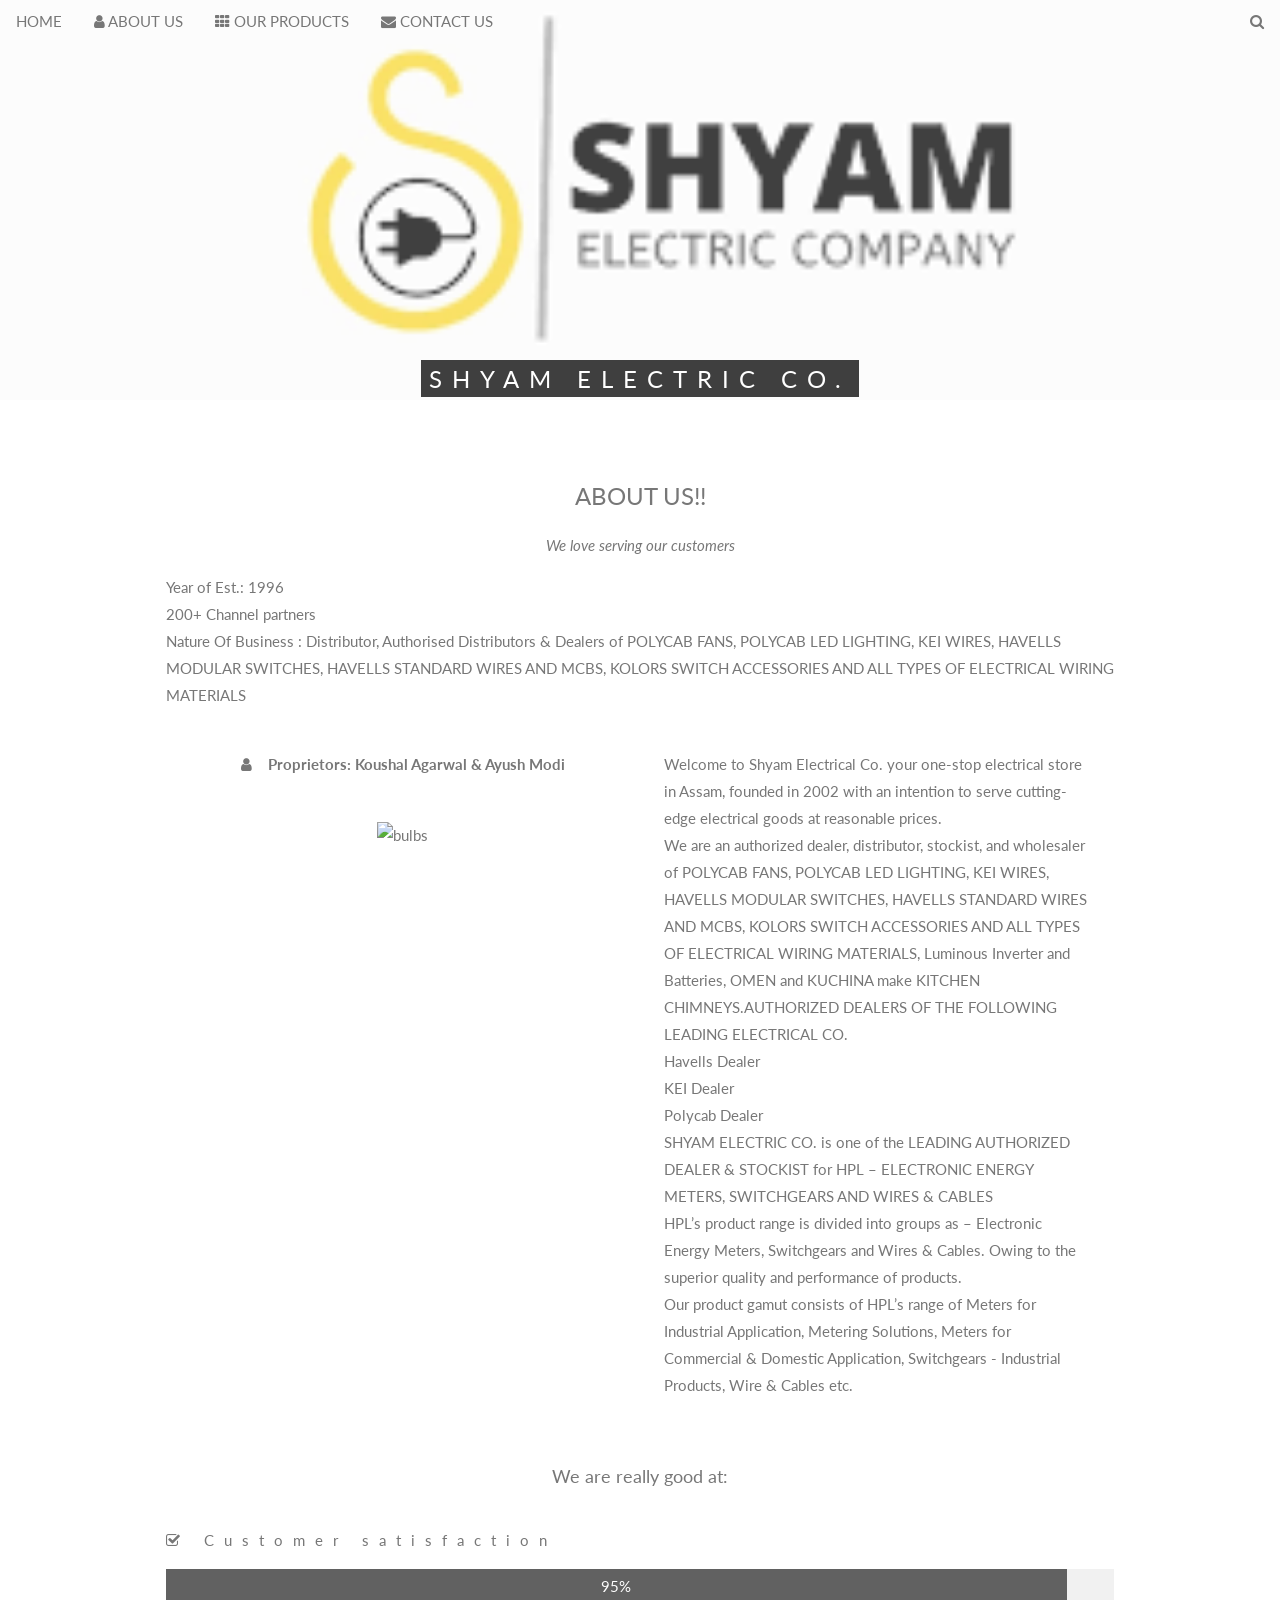
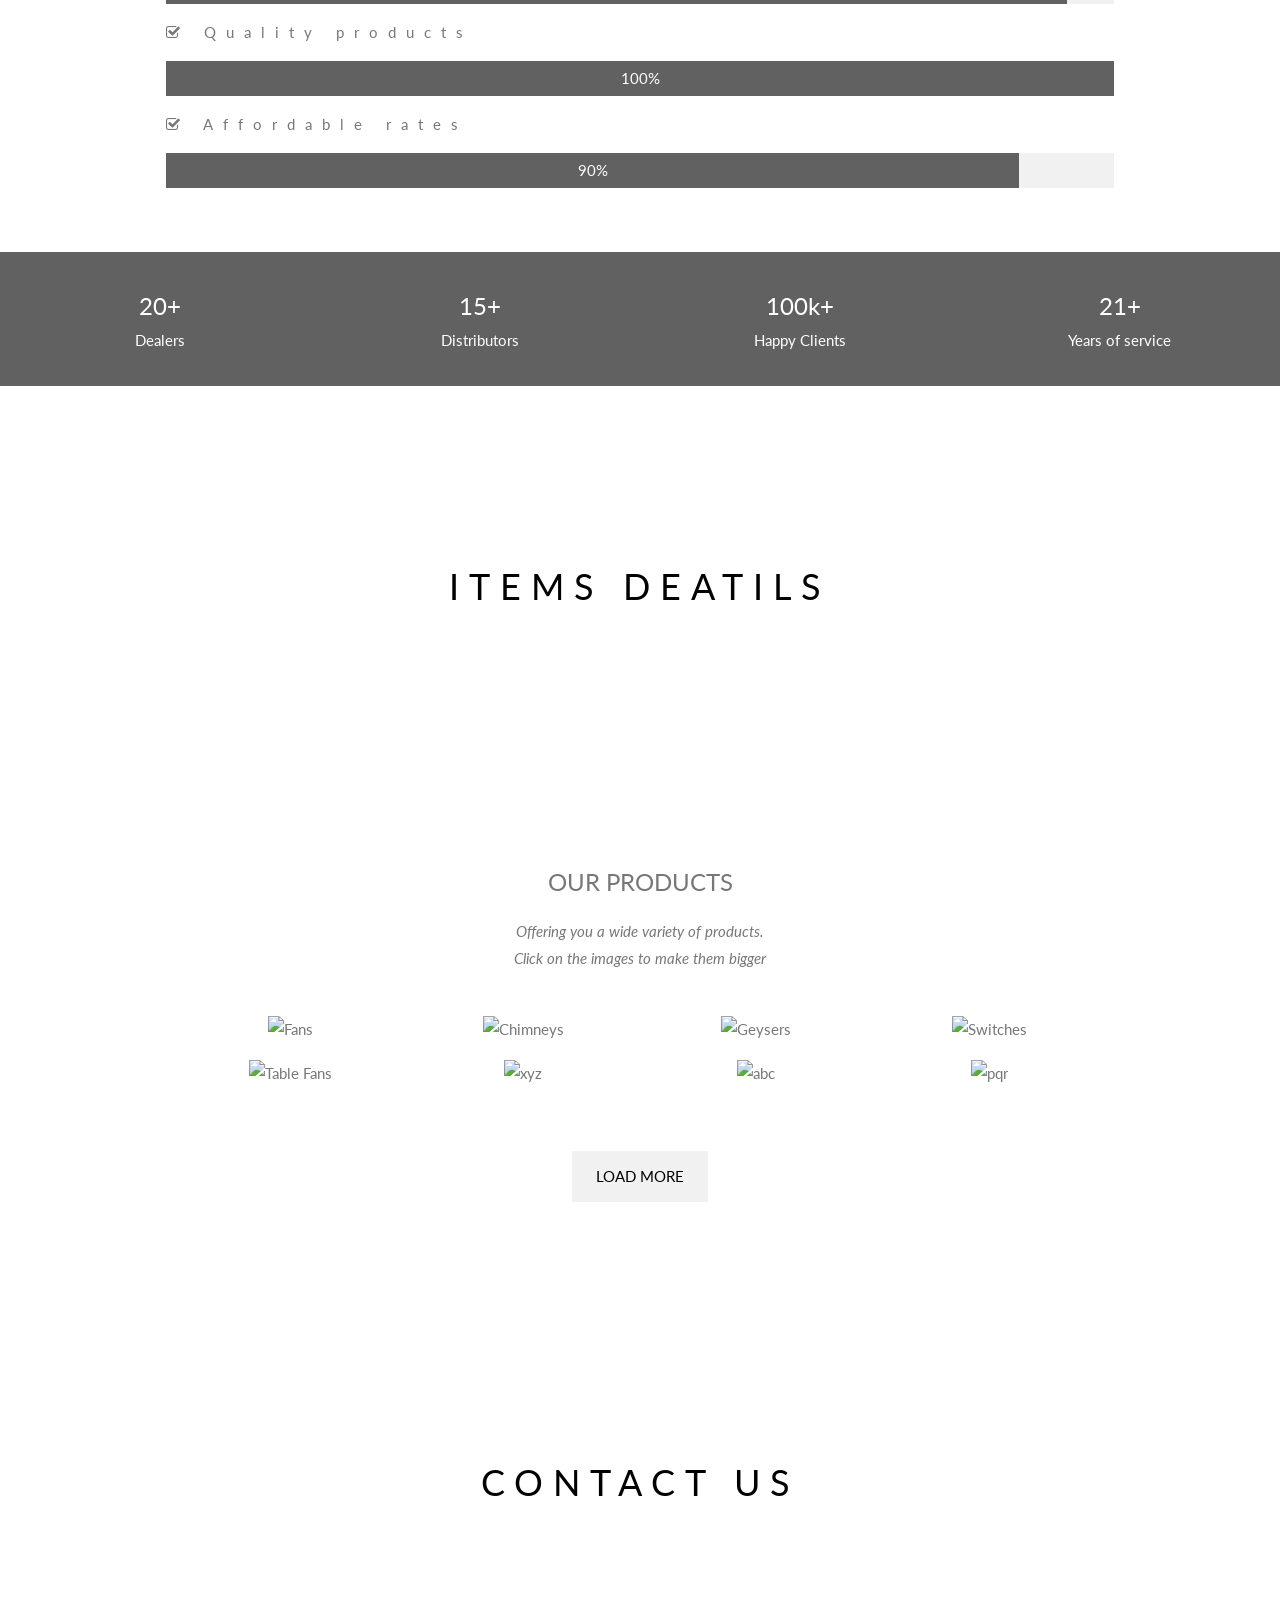
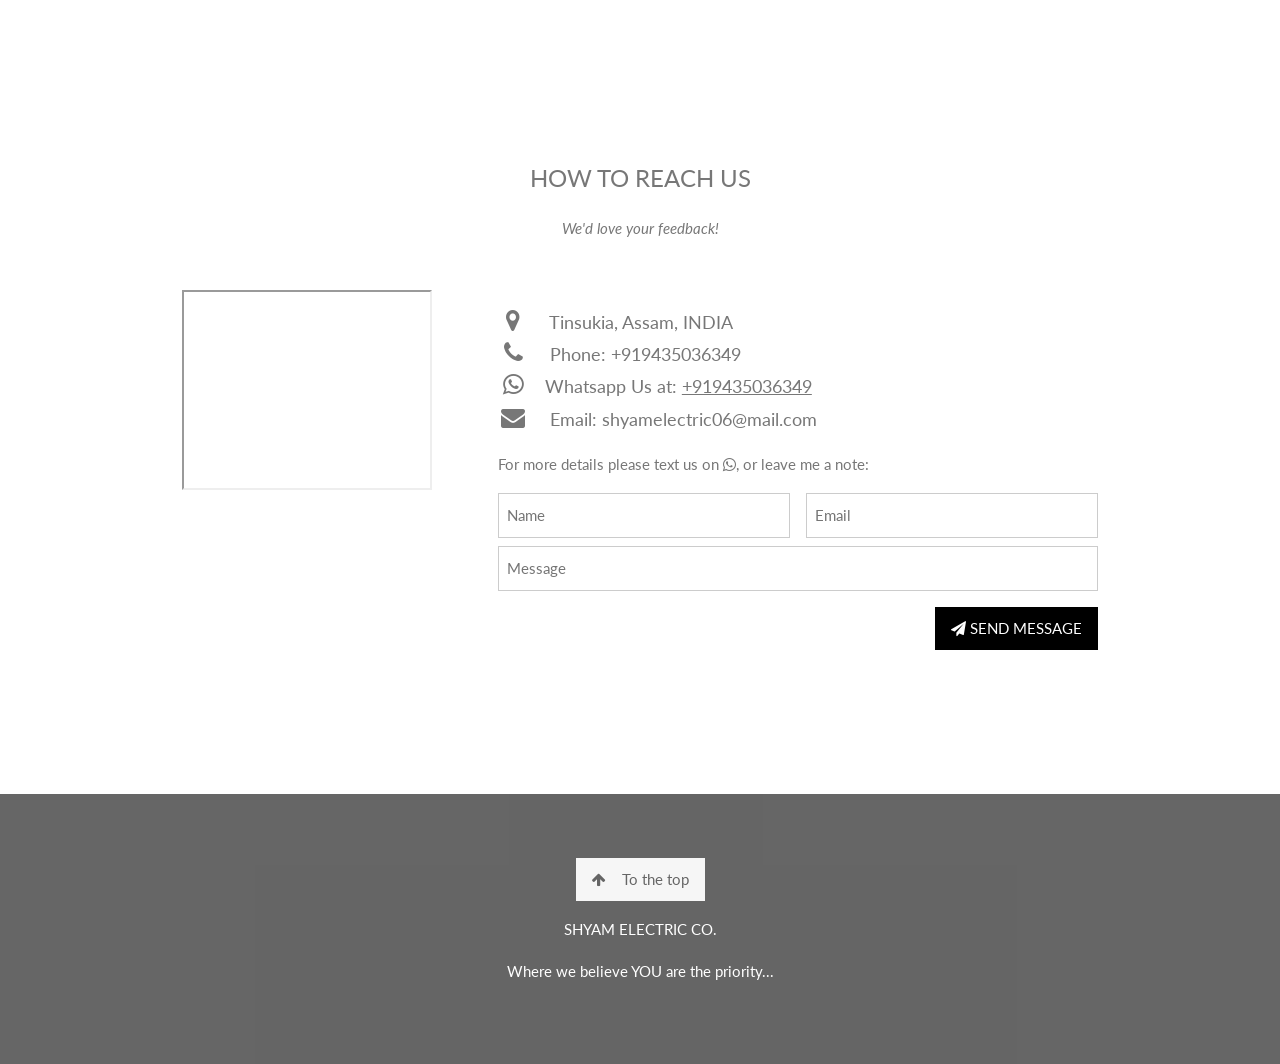
==== commit 33d68a48: "Update index.html" ====
--- a/index.html
+++ b/index.html
@@ -127,7 +127,7 @@
     Distributors 
   </div>
   <div class="w3-quarter w3-section">
-    <span class="w3-xlarge">10k+</span><br>
+    <span class="w3-xlarge">100k+</span><br>
     Happy Clients
   </div>
   <div class="w3-quarter w3-section">
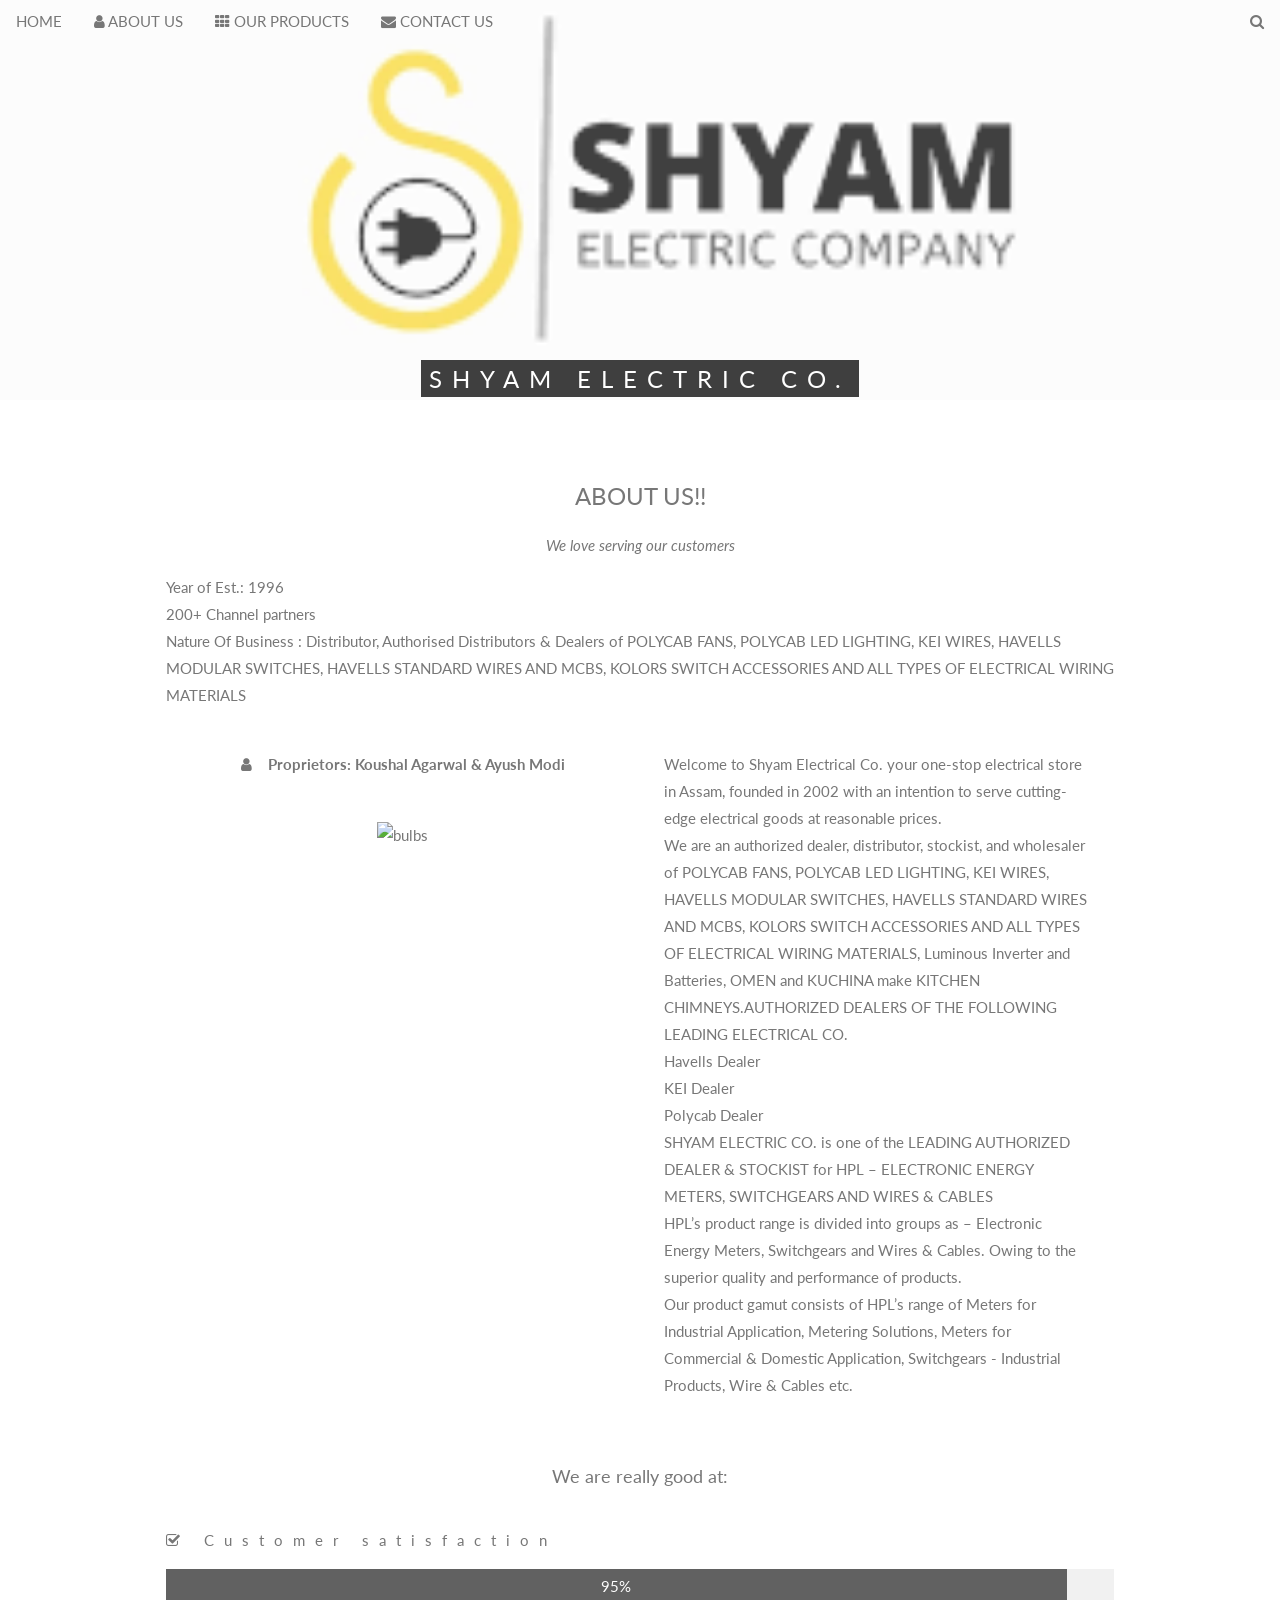
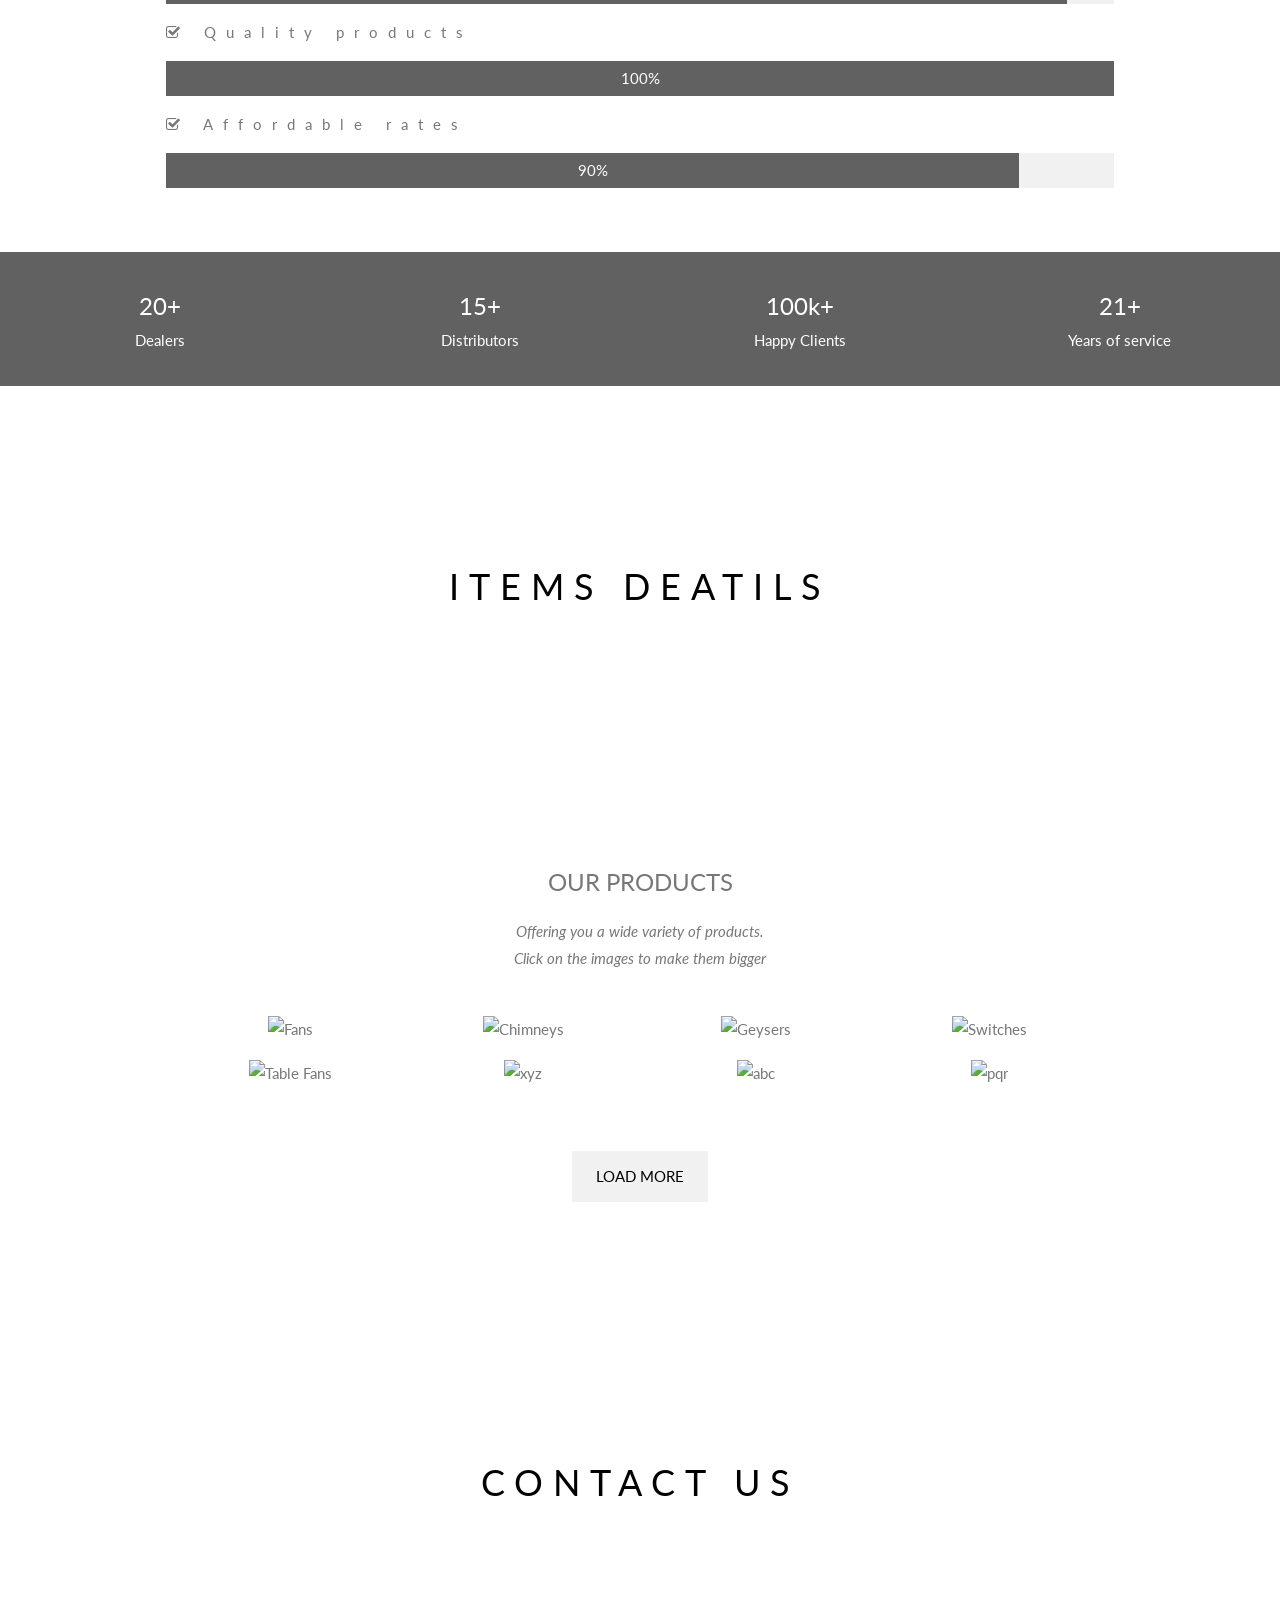
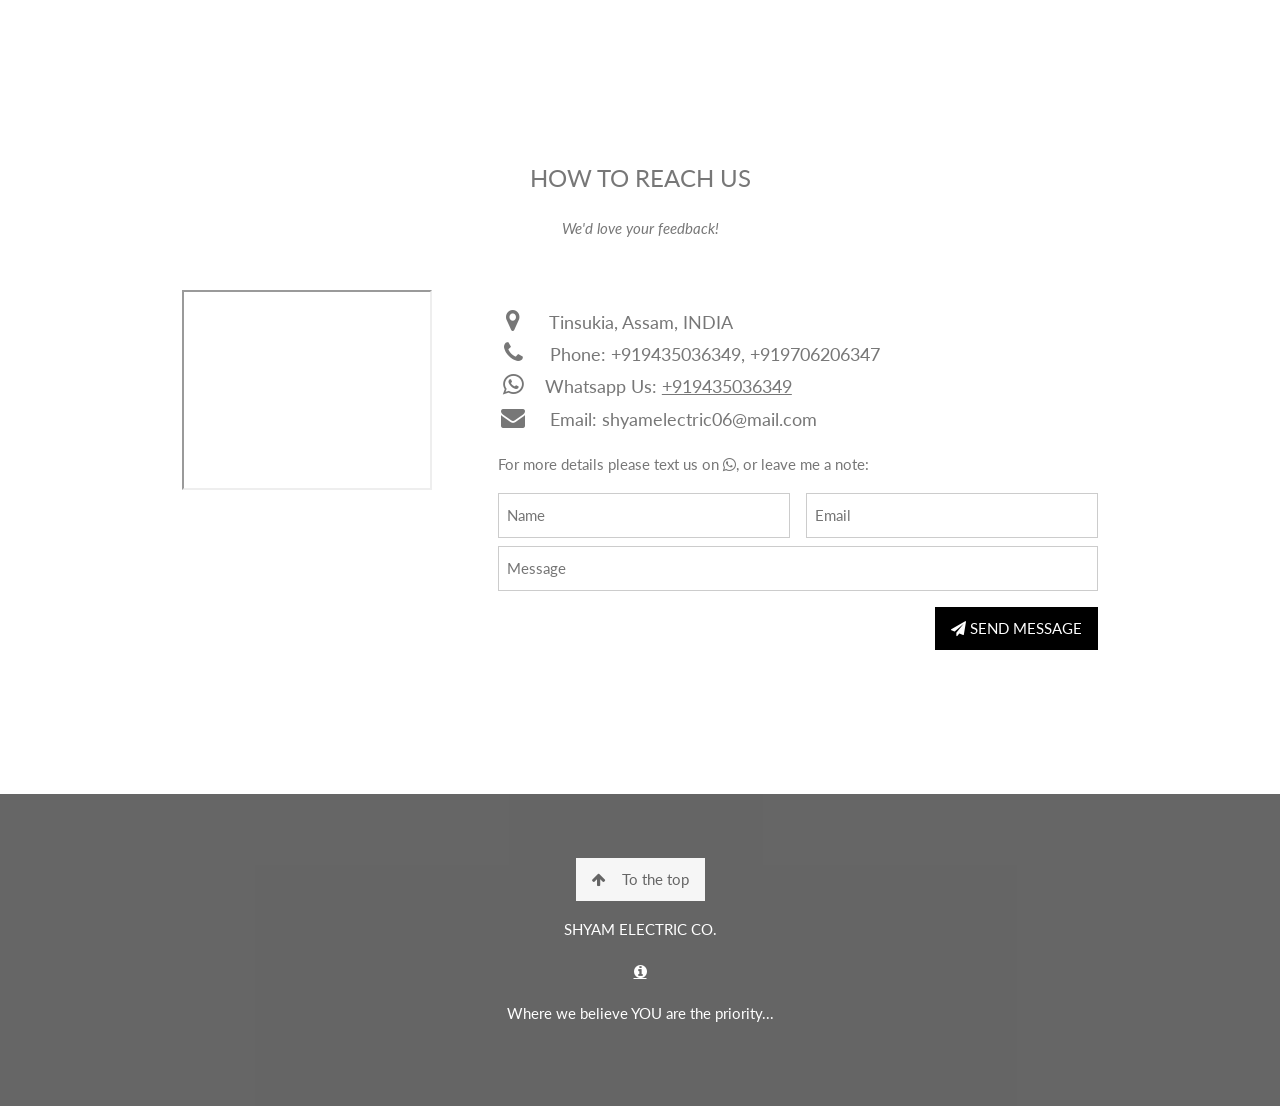
==== commit 5bfae48a: "Update index.html" ====
--- a/index.html
+++ b/index.html
@@ -203,8 +203,8 @@
     <div class="w3-col m8 w3-panel">
       <div class="w3-large w3-margin-bottom">
         <i class="fa fa-map-marker fa-fw w3-hover-text-black w3-xlarge w3-margin-right"></i> Tinsukia, Assam, INDIA<br>
-        <i class="fa fa-phone fa-fw w3-hover-text-black w3-xlarge w3-margin-right"></i> Phone: +919435036349<br>
-        <i class="fa fa-whatsapp fa-fw w3-hover-text-black w3-xlarge w3-margin-right"></i>Whatsapp Us at: <a href = "https://wa.me/9435036349" >+919435036349 </a><br>
+        <i class="fa fa-phone fa-fw w3-hover-text-black w3-xlarge w3-margin-right"></i> Phone: +919435036349, +919706206347<br>
+        <i class="fa fa-whatsapp fa-fw w3-hover-text-black w3-xlarge w3-margin-right"></i>Whatsapp Us: <a href = "https://wa.me/9435036349" >+919435036349 </a><br>
         <i class="fa fa-envelope fa-fw w3-hover-text-black w3-xlarge w3-margin-right"></i> Email: shyamelectric06@mail.com<br>
       </div>
       <p>For more details please text us on <i class="fa fa-whatsapp" aria-hidden="true"></i>, or leave me a note:</p>
@@ -228,6 +228,8 @@
 <footer class="w3-center w3-black w3-padding-64 w3-opacity w3-hover-opacity-off">
   <a href="#home" class="w3-button w3-light-grey"><i class="fa fa-arrow-up w3-margin-right"></i>To the top</a>
   <p>SHYAM ELECTRIC CO.</p>
+  <a href="https://findgst.com/gstin/m-s-shyam-electric-co-" class="fa fa-info-circle"></a>
+
   <p>Where we believe YOU are the priority...</a></p>
 </footer>
  
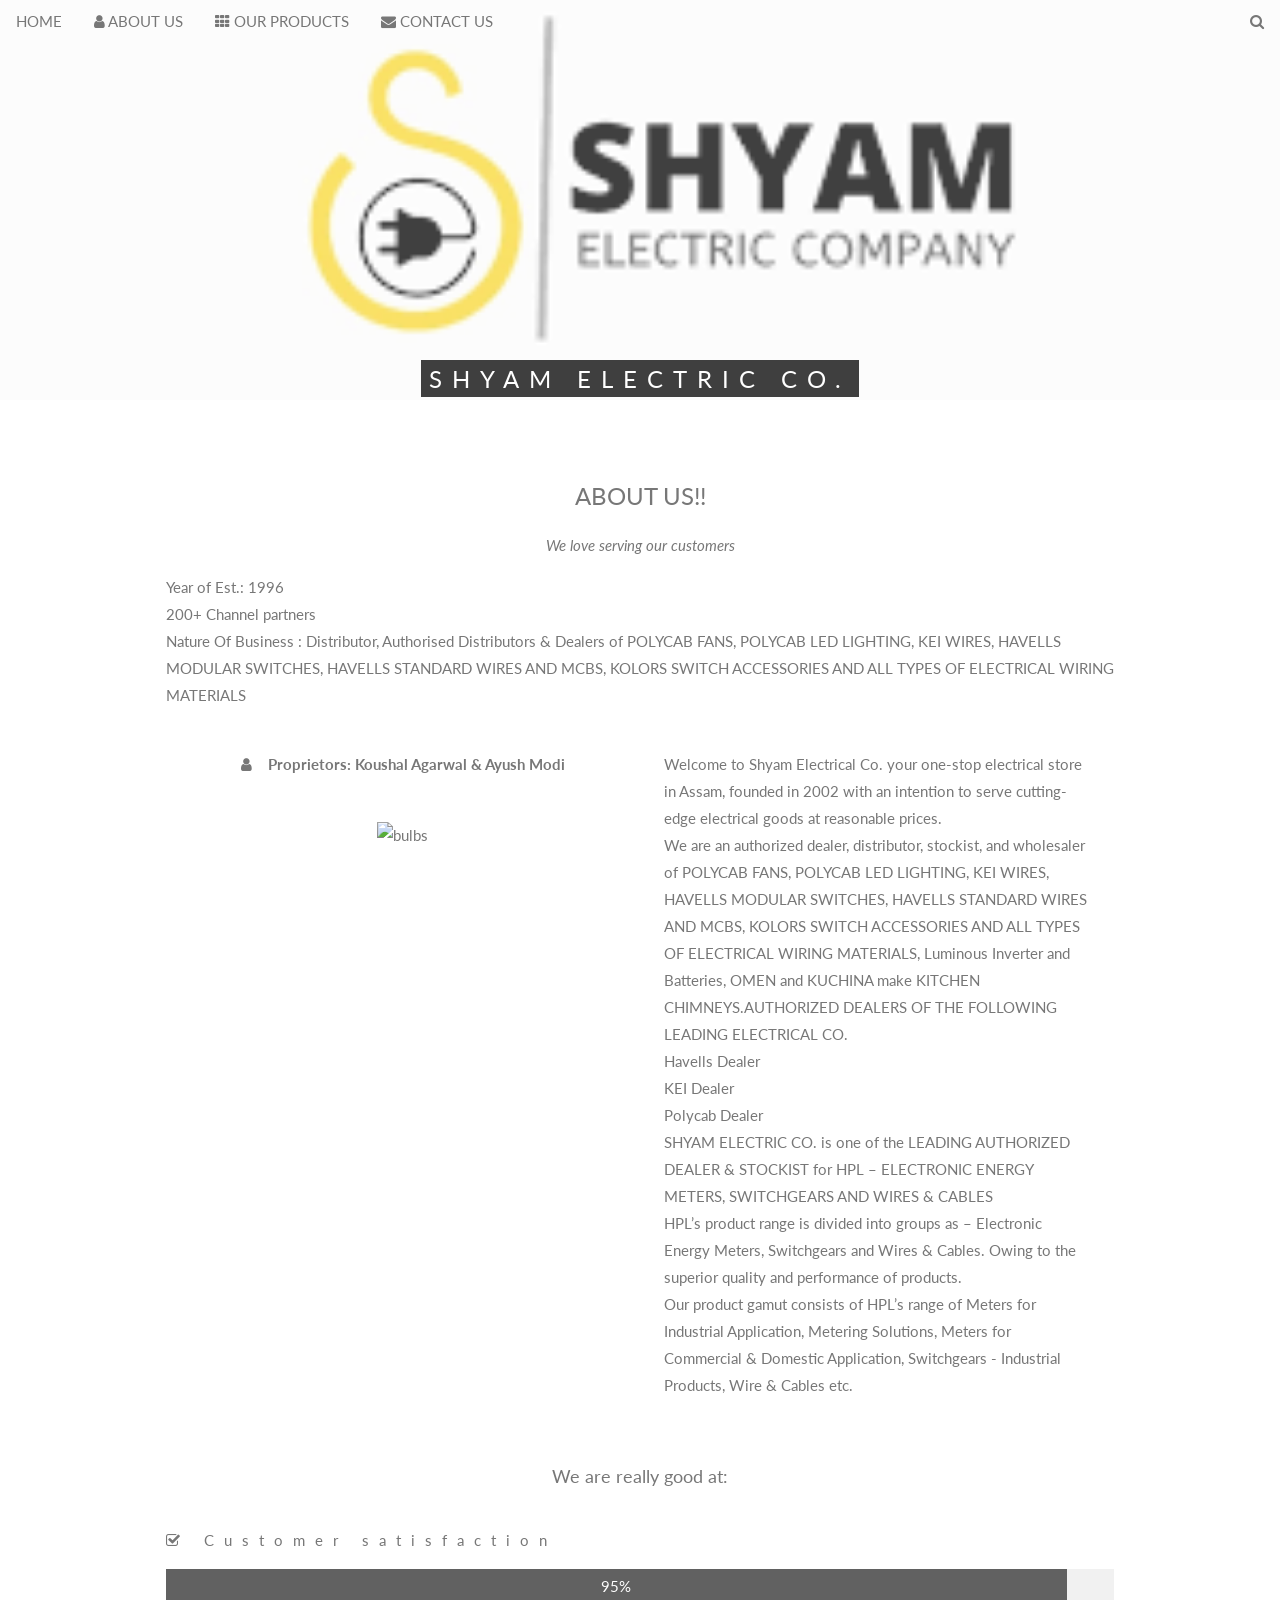
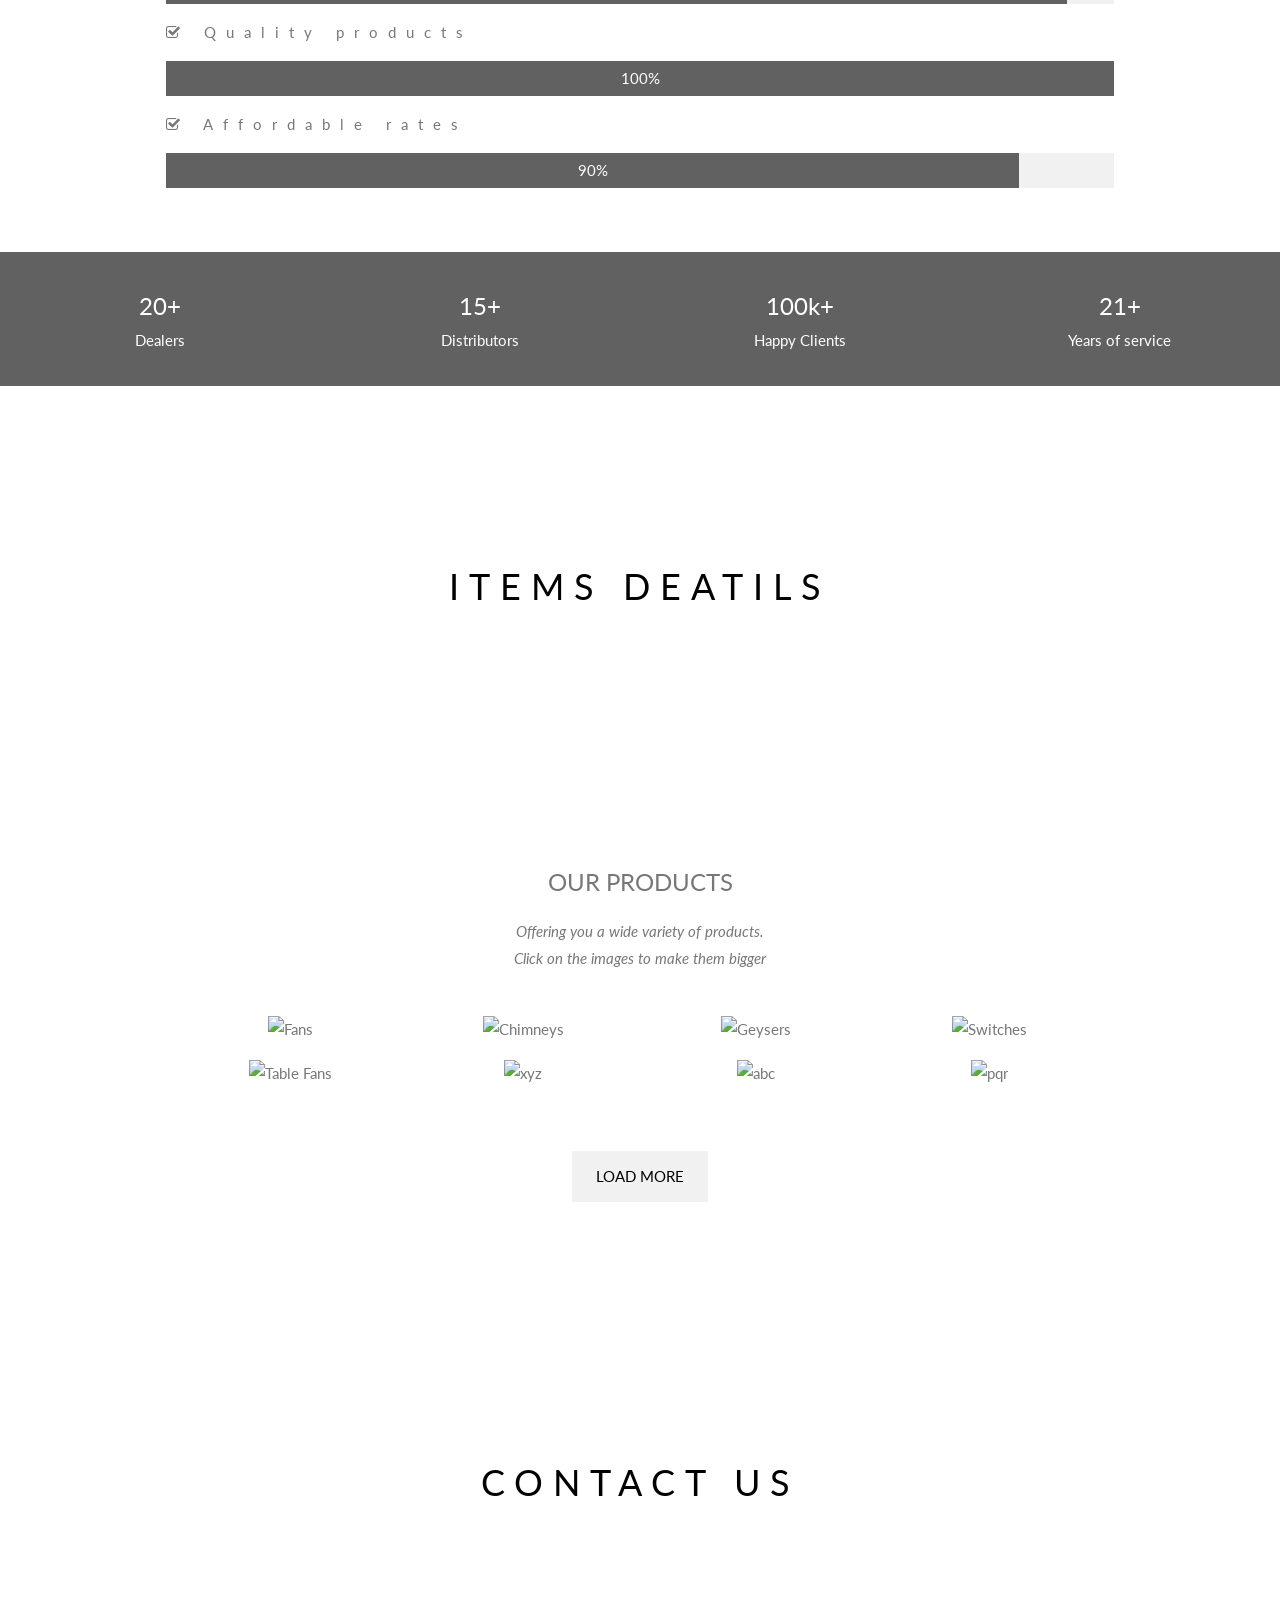
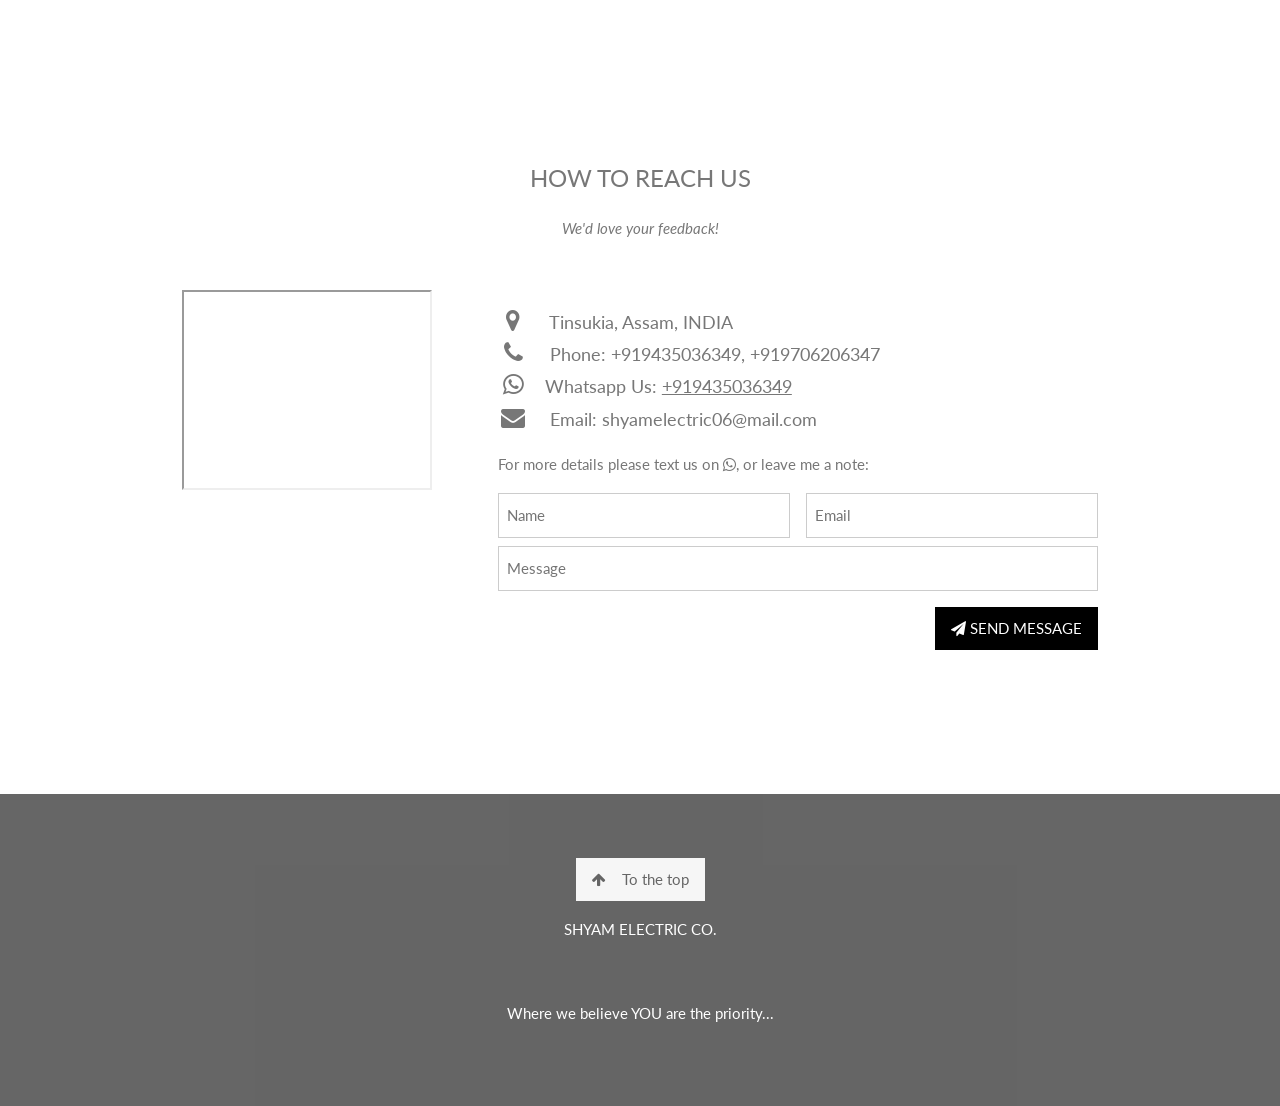
==== commit 194d3306: "Update index.html" ====
--- a/index.html
+++ b/index.html
@@ -228,7 +228,7 @@
 <footer class="w3-center w3-black w3-padding-64 w3-opacity w3-hover-opacity-off">
   <a href="#home" class="w3-button w3-light-grey"><i class="fa fa-arrow-up w3-margin-right"></i>To the top</a>
   <p>SHYAM ELECTRIC CO.</p>
-  <a href="https://findgst.com/gstin/m-s-shyam-electric-co-" class="fa fa-info-circle"></a>
+  <a href="https://findgst.com/gstin/m-s-shyam-electric-co-" class="fa fa-info-circle-2x"></a>
 
   <p>Where we believe YOU are the priority...</a></p>
 </footer>
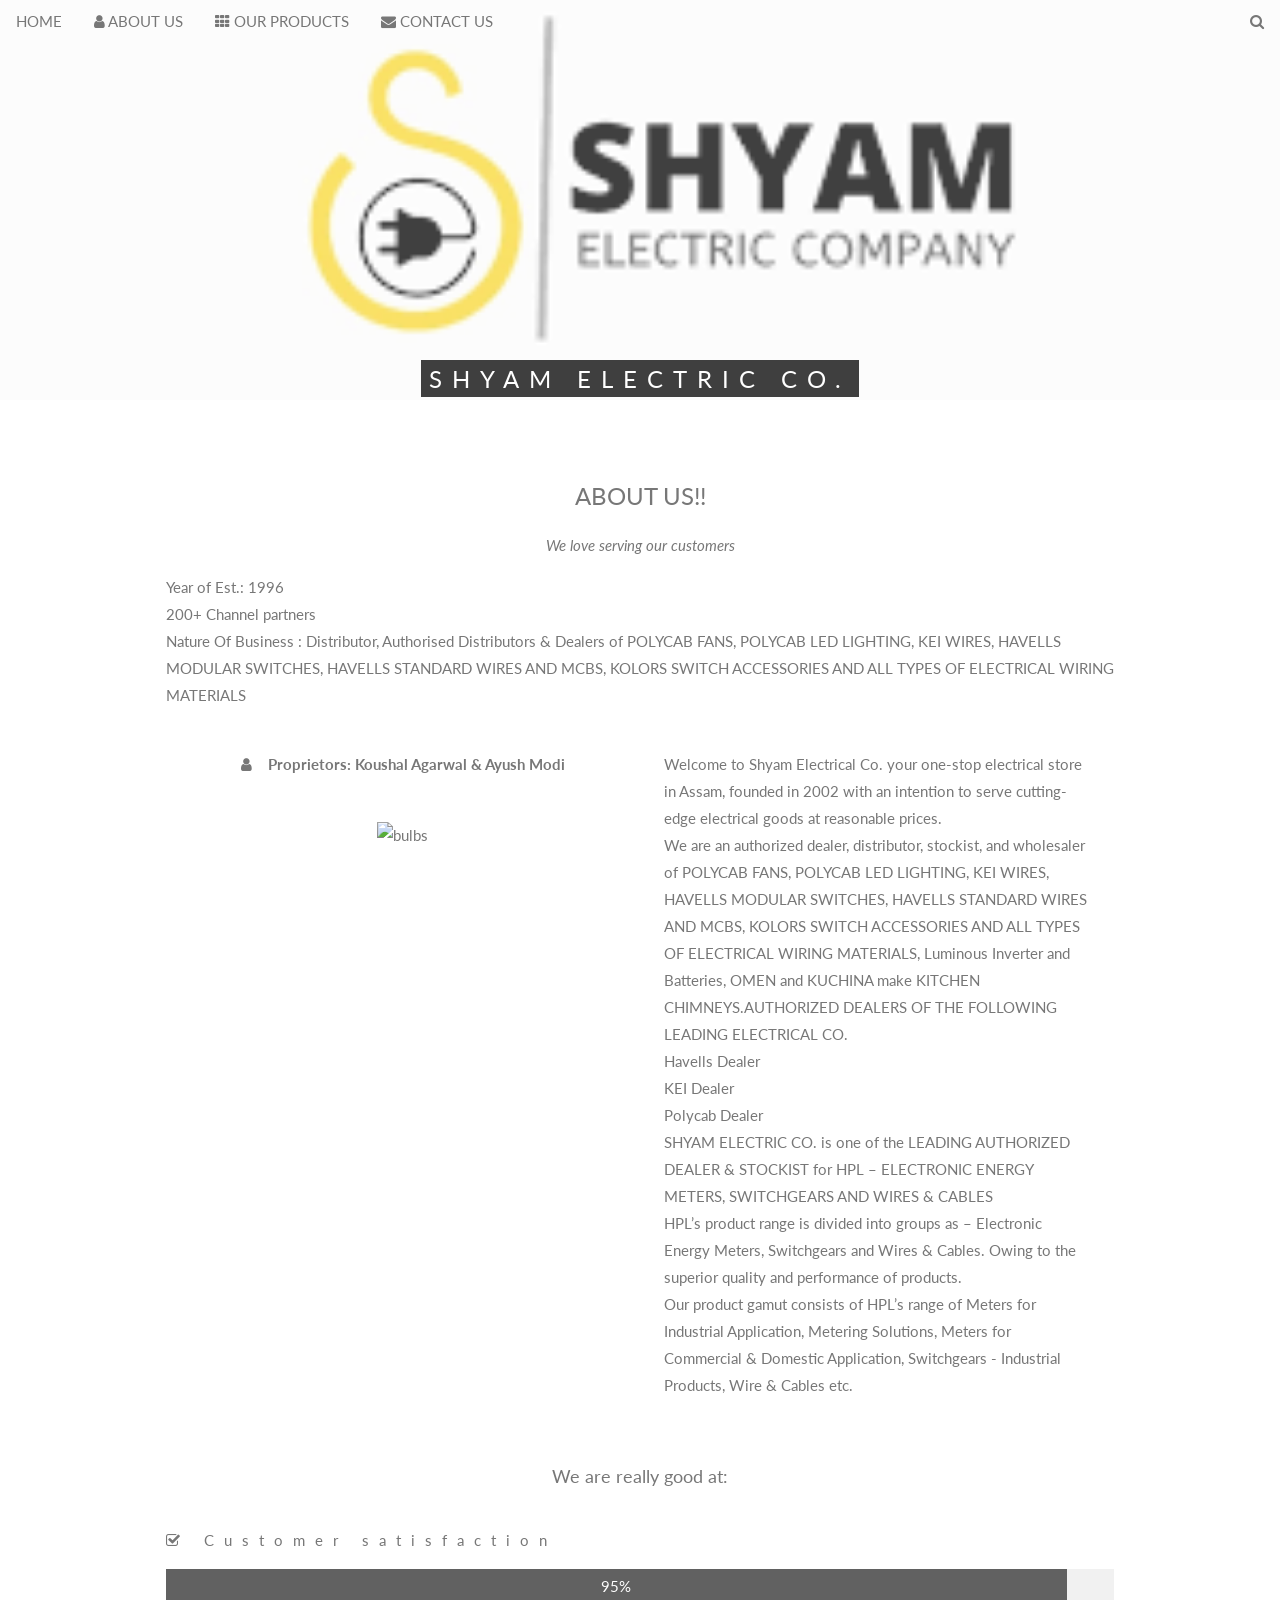
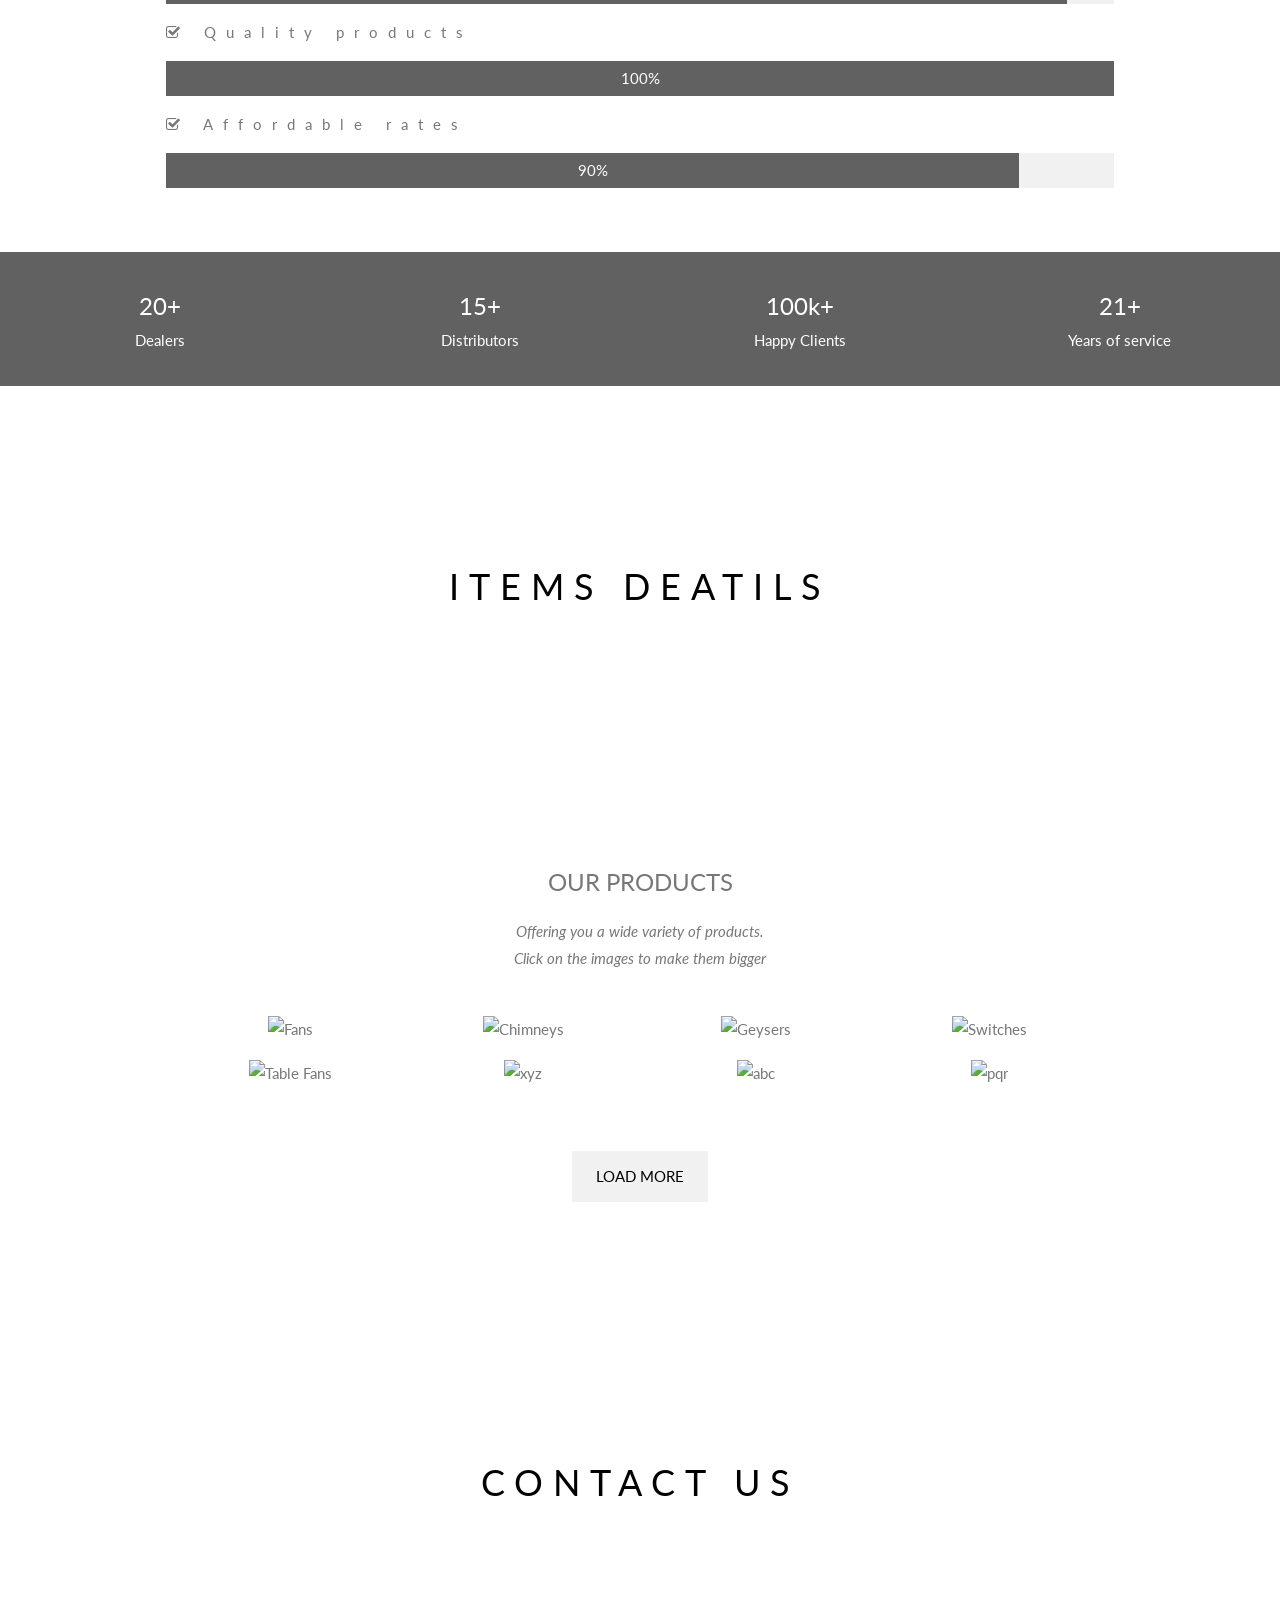
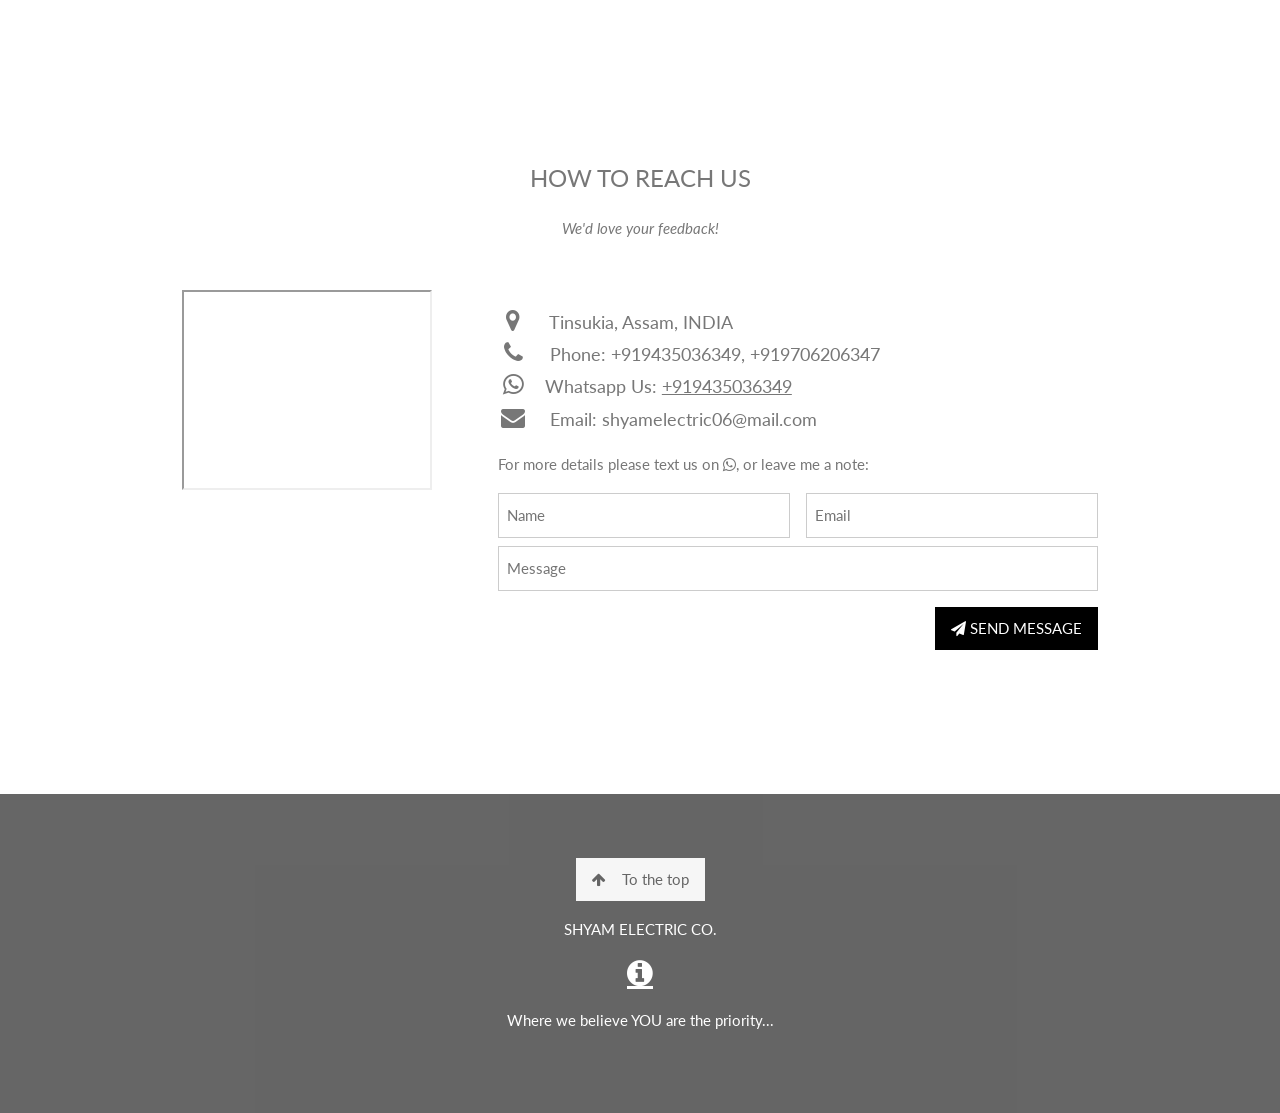
==== commit 2c89ea26: "Update index.html" ====
--- a/index.html
+++ b/index.html
@@ -228,7 +228,7 @@
 <footer class="w3-center w3-black w3-padding-64 w3-opacity w3-hover-opacity-off">
   <a href="#home" class="w3-button w3-light-grey"><i class="fa fa-arrow-up w3-margin-right"></i>To the top</a>
   <p>SHYAM ELECTRIC CO.</p>
-  <a href="https://findgst.com/gstin/m-s-shyam-electric-co-" class="fa fa-info-circle-2x"></a>
+  <a href="https://findgst.com/gstin/m-s-shyam-electric-co-" class="fa fa-info-circle fa-2x"></a>
 
   <p>Where we believe YOU are the priority...</a></p>
 </footer>
